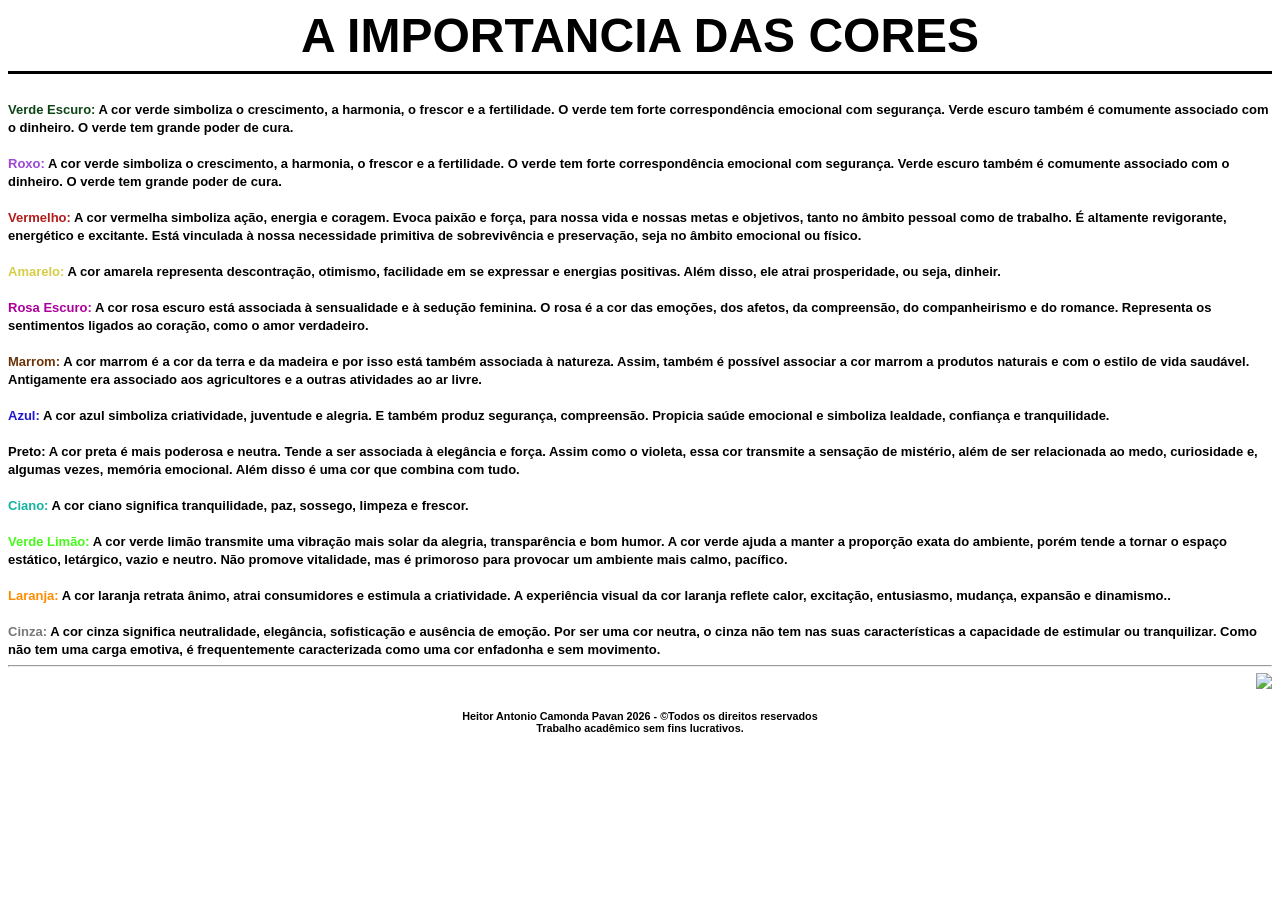
==== index.html @ aecb2e4b "Fix HTML formatting and structure" ====
<!doctype html>
<html lang="Pt-br">
	<head>
		<title>A importancia das cores</title>
		<meta charset="utf8">
		<link rel="icon" type="image/jpg" href="cores.jpg">
	</head>
	<body bgcolor="white">
		<font face="arial" Size="15" color="black"><b><center>A IMPORTANCIA DAS CORES </center></font><hr size="3" color="black">
			<font face="arial" Size="2" color="0E4517"><br><justify>Verde Escuro:<justify>
			<justify><font face="arial" Size="2" color="black">A cor verde simboliza o crescimento,
			a harmonia, o frescor e a fertilidade. O verde tem forte correspondência 
			emocional com segurança. Verde escuro também é comumente associado com o dinheiro. 
			O verde tem grande poder de cura.<justify>
			<br><font face="arial" Size="2" color="9D47D6"><br><justify>Roxo:<justify>
			<justify><font face="arial" Size="2" color="black">A cor verde simboliza o crescimento,
			a harmonia, o frescor e a fertilidade. O verde tem forte correspondência 
			emocional com segurança. Verde escuro também é comumente associado com o dinheiro. 
			O verde tem grande poder de cura.<justify>
			<br><font face="arial" Size="2" color="B31B1B"><br><justify>Vermelho:<justify>
			<justify><font face="arial" Size="2" color="black">A cor vermelha simboliza ação, energia e coragem. Evoca paixão e força, 
			para nossa vida e nossas metas e objetivos, tanto no âmbito pessoal como de trabalho. É altamente revigorante, energético e excitante. 
			Está vinculada à nossa necessidade primitiva de sobrevivência e preservação, seja no âmbito emocional ou físico.<justify>
			<br><font face="arial" Size="2" color="D6CC47"><br><justify>Amarelo:<justify>
			<justify><font face="arial" Size="2" color="black">A cor amarela representa descontração, 
			otimismo, facilidade em se expressar e energias positivas. 
			Além disso, ele atrai prosperidade, ou seja, dinheir.<justify>
			<br><font face="arial" Size="2" color="AD009A"><br><justify>Rosa Escuro:<justify>
			<justify><font face="arial" Size="2" color="black">A cor rosa escuro está associada à 
			sensualidade e à sedução feminina. O rosa é a cor das emoções, dos afetos, 
			da compreensão, do companheirismo e do romance. Representa os sentimentos ligados ao coração, como o amor verdadeiro.<justify>
			<br><font face="arial" Size="2" color="6B3206"><br><justify>Marrom:<justify>
			<justify><font face="arial" Size="2" color="black">A cor marrom é a cor da terra e da madeira e por isso está também 
			associada à natureza. Assim, também é possível associar a cor marrom a produtos naturais e com o estilo de vida saudável. 
			Antigamente era associado aos agricultores e a outras atividades ao ar livre.<justify>
			<br><font face="arial" Size="2" color="1F17CF"><br><justify>Azul:<justify>
			<justify><font face="arial" Size="2" color="black">A cor azul simboliza criatividade, 
			juventude e alegria. E também produz segurança, 
			compreensão. Propicia saúde emocional e simboliza lealdade, confiança e tranquilidade.<justify>
			<br><font face="arial" Size="2" color="black"><br><justify>Preto:<justify>
			<justify><font face="arial" Size="2" color="black">A cor preta é mais poderosa e neutra. 
			Tende a ser associada à elegância e força. 
			Assim como o violeta, essa cor transmite a sensação de mistério, além de ser relacionada ao medo, 
			curiosidade e, algumas vezes, memória emocional. 
			Além disso é uma cor que combina com tudo.<justify>
			<br><font face="arial" Size="2" color="15B39F"><br><justify>Ciano:<justify>
			<justify><font face="arial" Size="2" color="black">A cor ciano significa tranquilidade, 
			paz, sossego, limpeza e frescor.<justify>
			<br><font face="arial" Size="2" color="45FA1B"><br><justify>Verde Limão:<justify>
			<justify><font face="arial" Size="2" color="black">A cor verde limão transmite uma vibração mais solar da alegria, 
			transparência e bom humor. 
			A cor verde ajuda a manter a proporção exata do ambiente, 
			porém tende a tornar o espaço estático, letárgico, vazio e neutro. 
			Não promove vitalidade, mas é primoroso para provocar um ambiente mais calmo, pacífico.<justify>
			<br><font face="arial" Size="2" color="FF8C00"><br><justify>Laranja:<justify>
			<justify><font face="arial" Size="2" color="black">A cor laranja retrata ânimo, 
			atrai consumidores e estimula a criatividade. 
			A experiência visual da cor laranja reflete calor, excitação, entusiasmo, mudança, expansão e dinamismo..<justify>
			<br><font face="arial" Size="2" color="787878"><br><justify>Cinza:<justify>
			<justify><font face="arial" Size="2" color="black">A cor cinza significa neutralidade, elegância, sofisticação e ausência de emoção. 
			Por ser uma cor neutra, o cinza não tem nas suas características a capacidade de estimular ou tranquilizar. 
			Como não tem uma carga emotiva, é frequentemente caracterizada como uma cor enfadonha e sem movimento.<justify>
			<hr><div align="right"><a href="#"><img src="seta1.png" width="3%"></a></div>
			<p><center><h5><font color="black">Heitor Antonio Camonda Pavan 2026 - ©Todos os direitos reservados <br>Trabalho acadêmico sem fins lucrativos.</center></h5></p></font>
	</body>
</html>
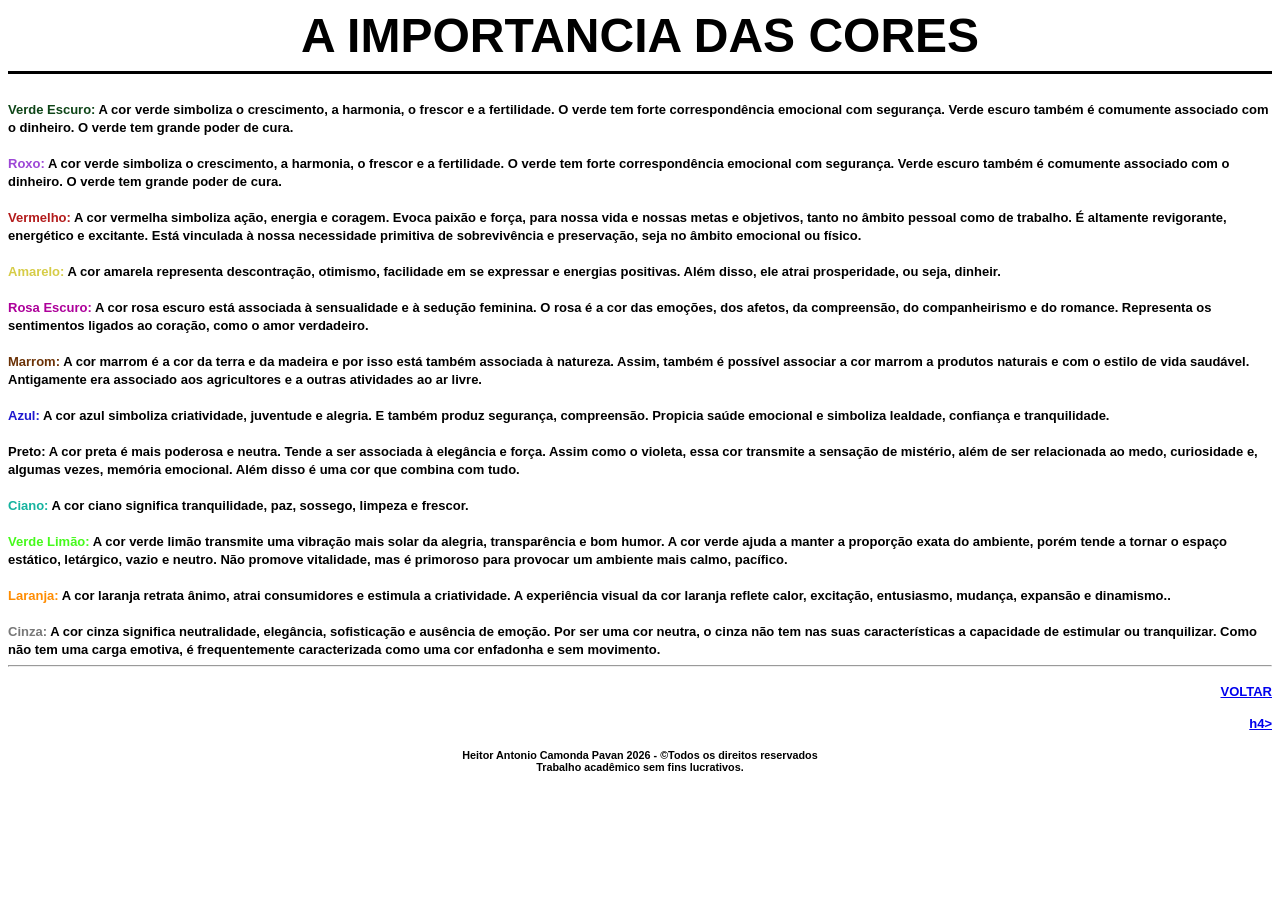
==== commit dd30b75c: "Fix HTML formatting and content structure" ====
--- a/index.html
+++ b/index.html
@@ -60,7 +60,7 @@
 			<justify><font face="arial" Size="2" color="black">A cor cinza significa neutralidade, elegância, sofisticação e ausência de emoção. 
 			Por ser uma cor neutra, o cinza não tem nas suas características a capacidade de estimular ou tranquilizar. 
 			Como não tem uma carga emotiva, é frequentemente caracterizada como uma cor enfadonha e sem movimento.<justify>
-			<hr><div align="right"><a href="#"><img src="seta1.png" width="3%"></a></div>
+			<hr><div align="right"><a href="#"><h4>VOLTAR</h4>h4></a></div>
 			<p><center><h5><font color="black">Heitor Antonio Camonda Pavan 2026 - ©Todos os direitos reservados <br>Trabalho acadêmico sem fins lucrativos.</center></h5></p></font>
 	</body>
 </html>
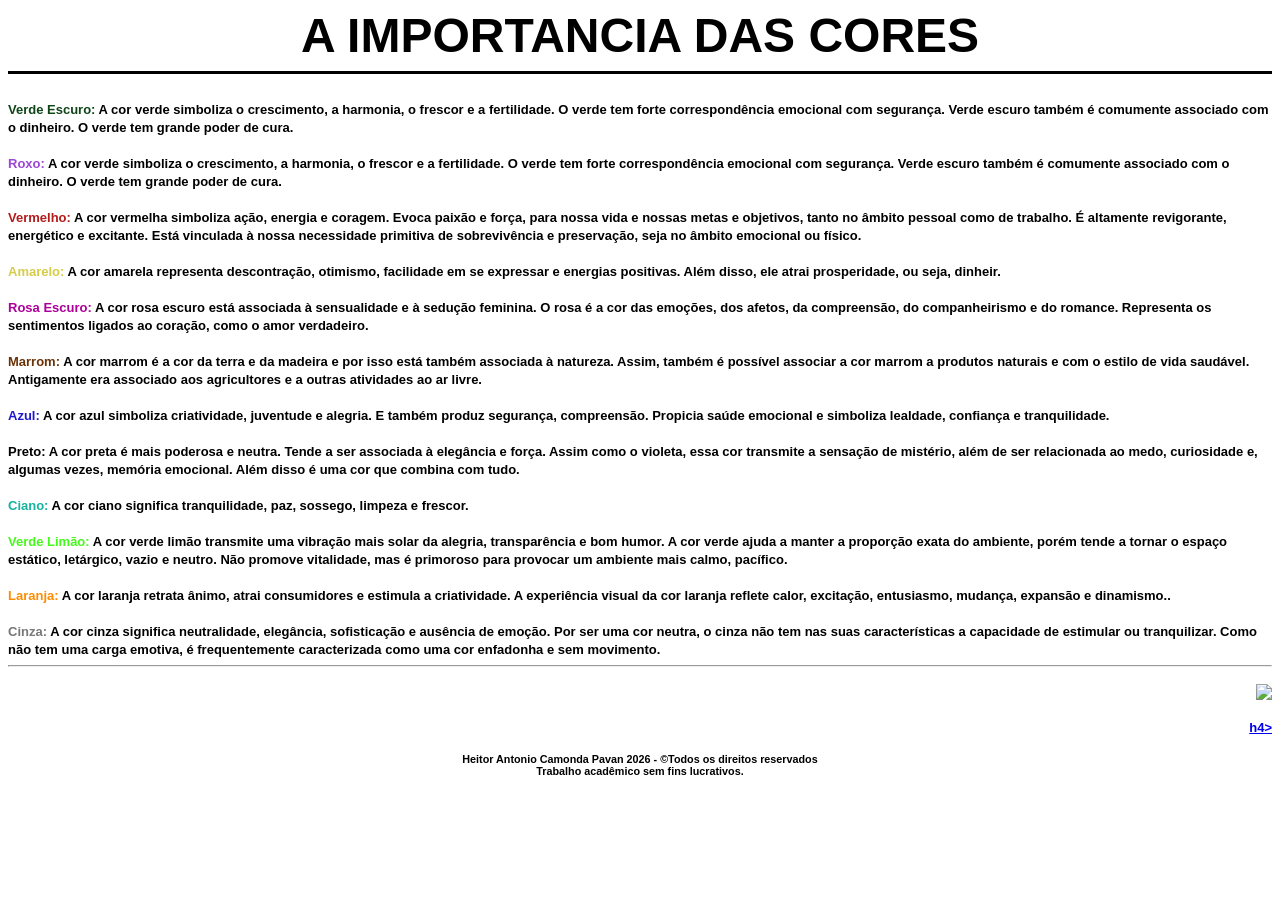
==== commit 25856117: "Fix HTML formatting and content structure" ====
--- a/index.html
+++ b/index.html
@@ -60,7 +60,7 @@
 			<justify><font face="arial" Size="2" color="black">A cor cinza significa neutralidade, elegância, sofisticação e ausência de emoção. 
 			Por ser uma cor neutra, o cinza não tem nas suas características a capacidade de estimular ou tranquilizar. 
 			Como não tem uma carga emotiva, é frequentemente caracterizada como uma cor enfadonha e sem movimento.<justify>
-			<hr><div align="right"><a href="#"><h4>VOLTAR</h4>h4></a></div>
+			<hr><div align="right"><a href="#"><h4><img src="seta1.png" width="3%"></h4>h4></a></div>
 			<p><center><h5><font color="black">Heitor Antonio Camonda Pavan 2026 - ©Todos os direitos reservados <br>Trabalho acadêmico sem fins lucrativos.</center></h5></p></font>
 	</body>
 </html>
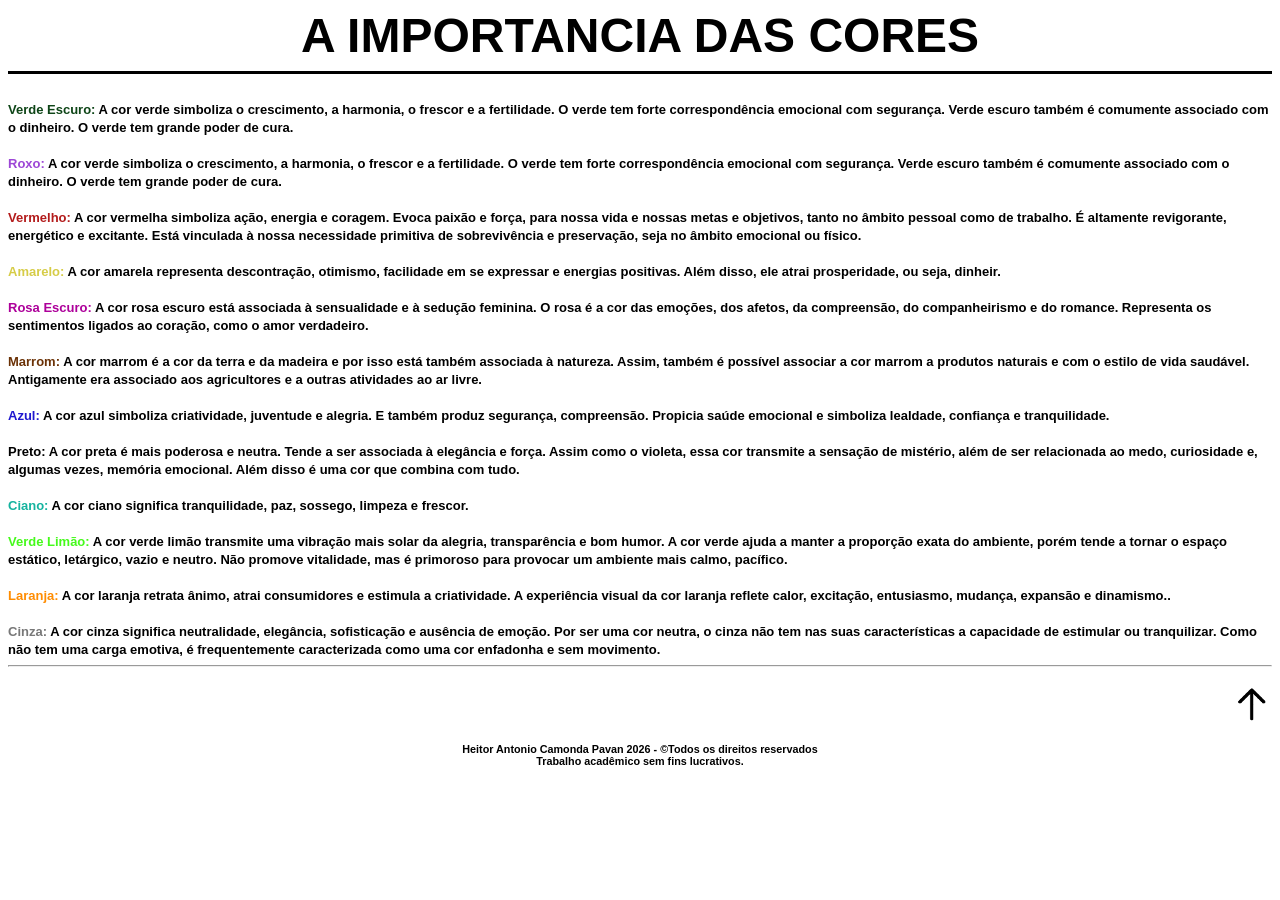
==== commit 9fab5907: "Update index.html" ====
--- a/index.html
+++ b/index.html
@@ -60,7 +60,7 @@
 			<justify><font face="arial" Size="2" color="black">A cor cinza significa neutralidade, elegância, sofisticação e ausência de emoção. 
 			Por ser uma cor neutra, o cinza não tem nas suas características a capacidade de estimular ou tranquilizar. 
 			Como não tem uma carga emotiva, é frequentemente caracterizada como uma cor enfadonha e sem movimento.<justify>
-			<hr><div align="right"><a href="#"><h4><img src="seta1.png" width="3%"></h4>h4></a></div>
+			<hr><div align="right"><a href="#"><h4><img src="seta1.png" width="3%"></a></div>
 			<p><center><h5><font color="black">Heitor Antonio Camonda Pavan 2026 - ©Todos os direitos reservados <br>Trabalho acadêmico sem fins lucrativos.</center></h5></p></font>
 	</body>
 </html>
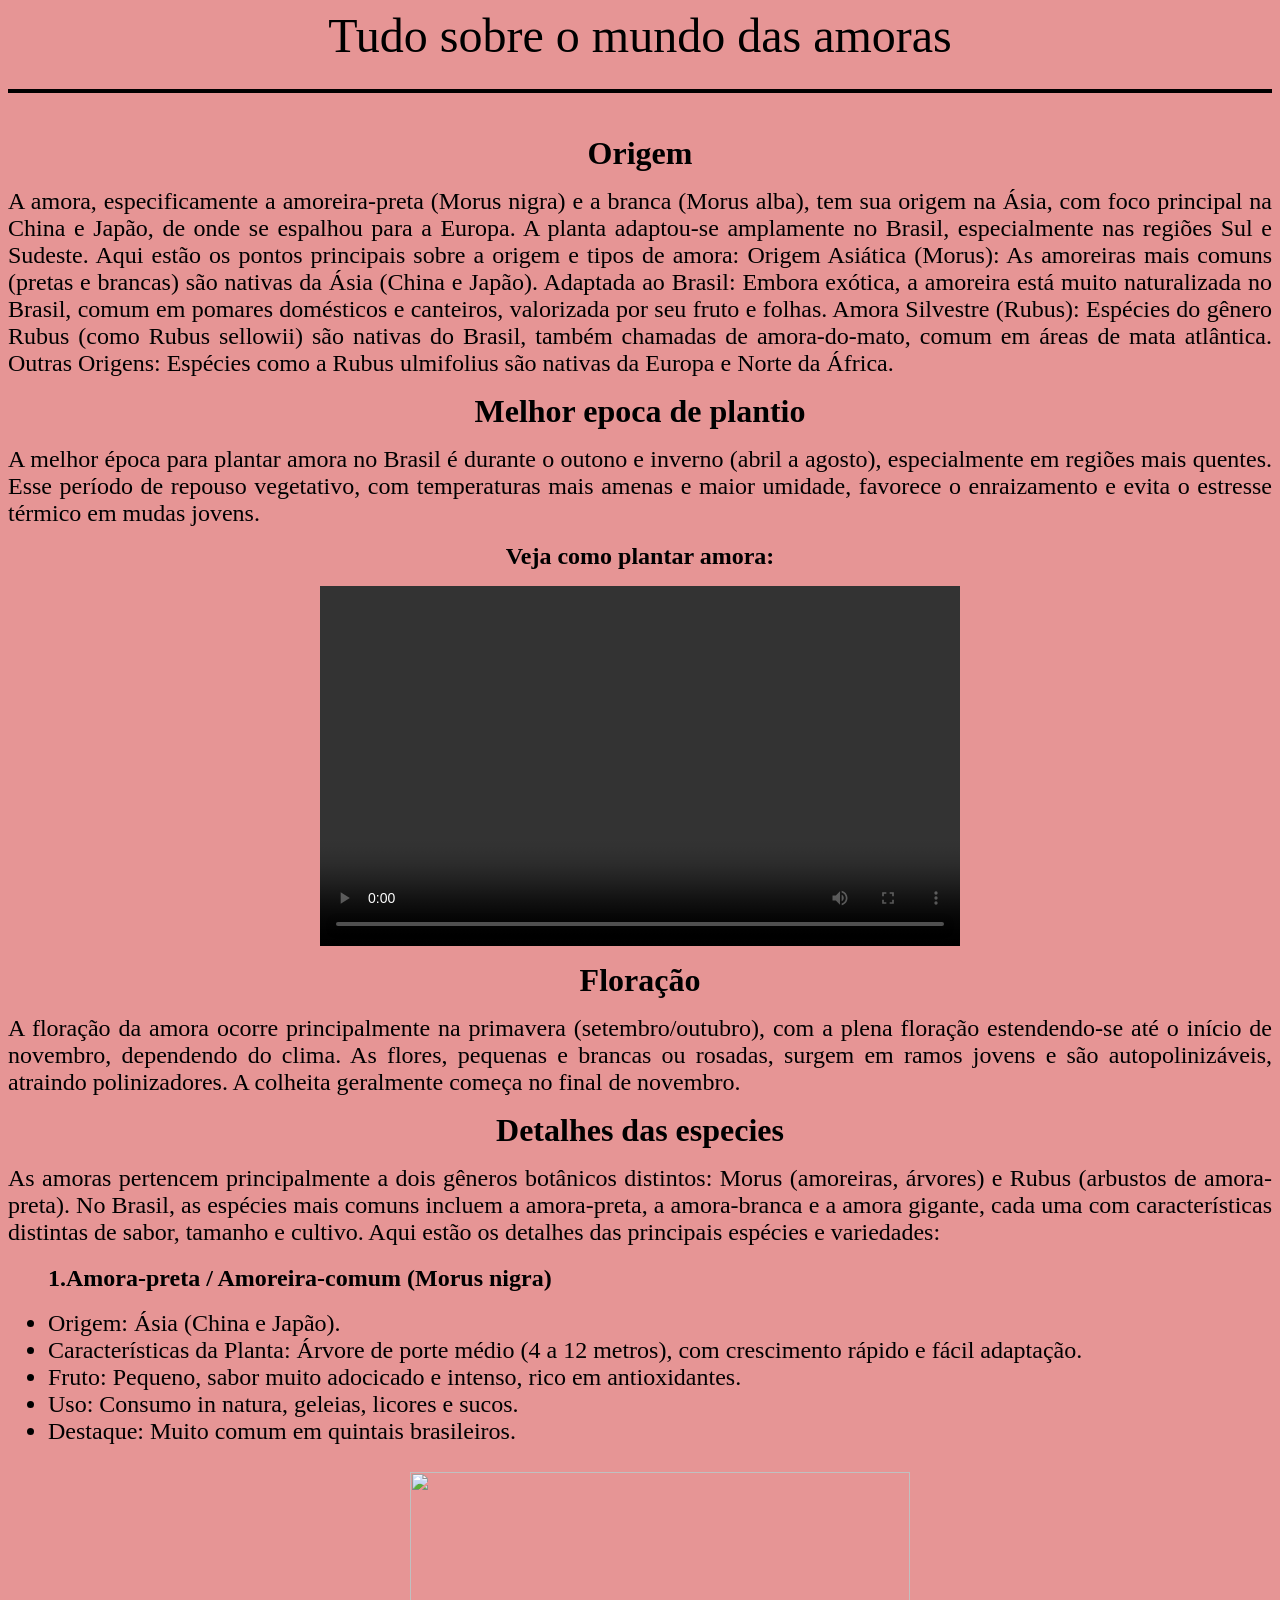
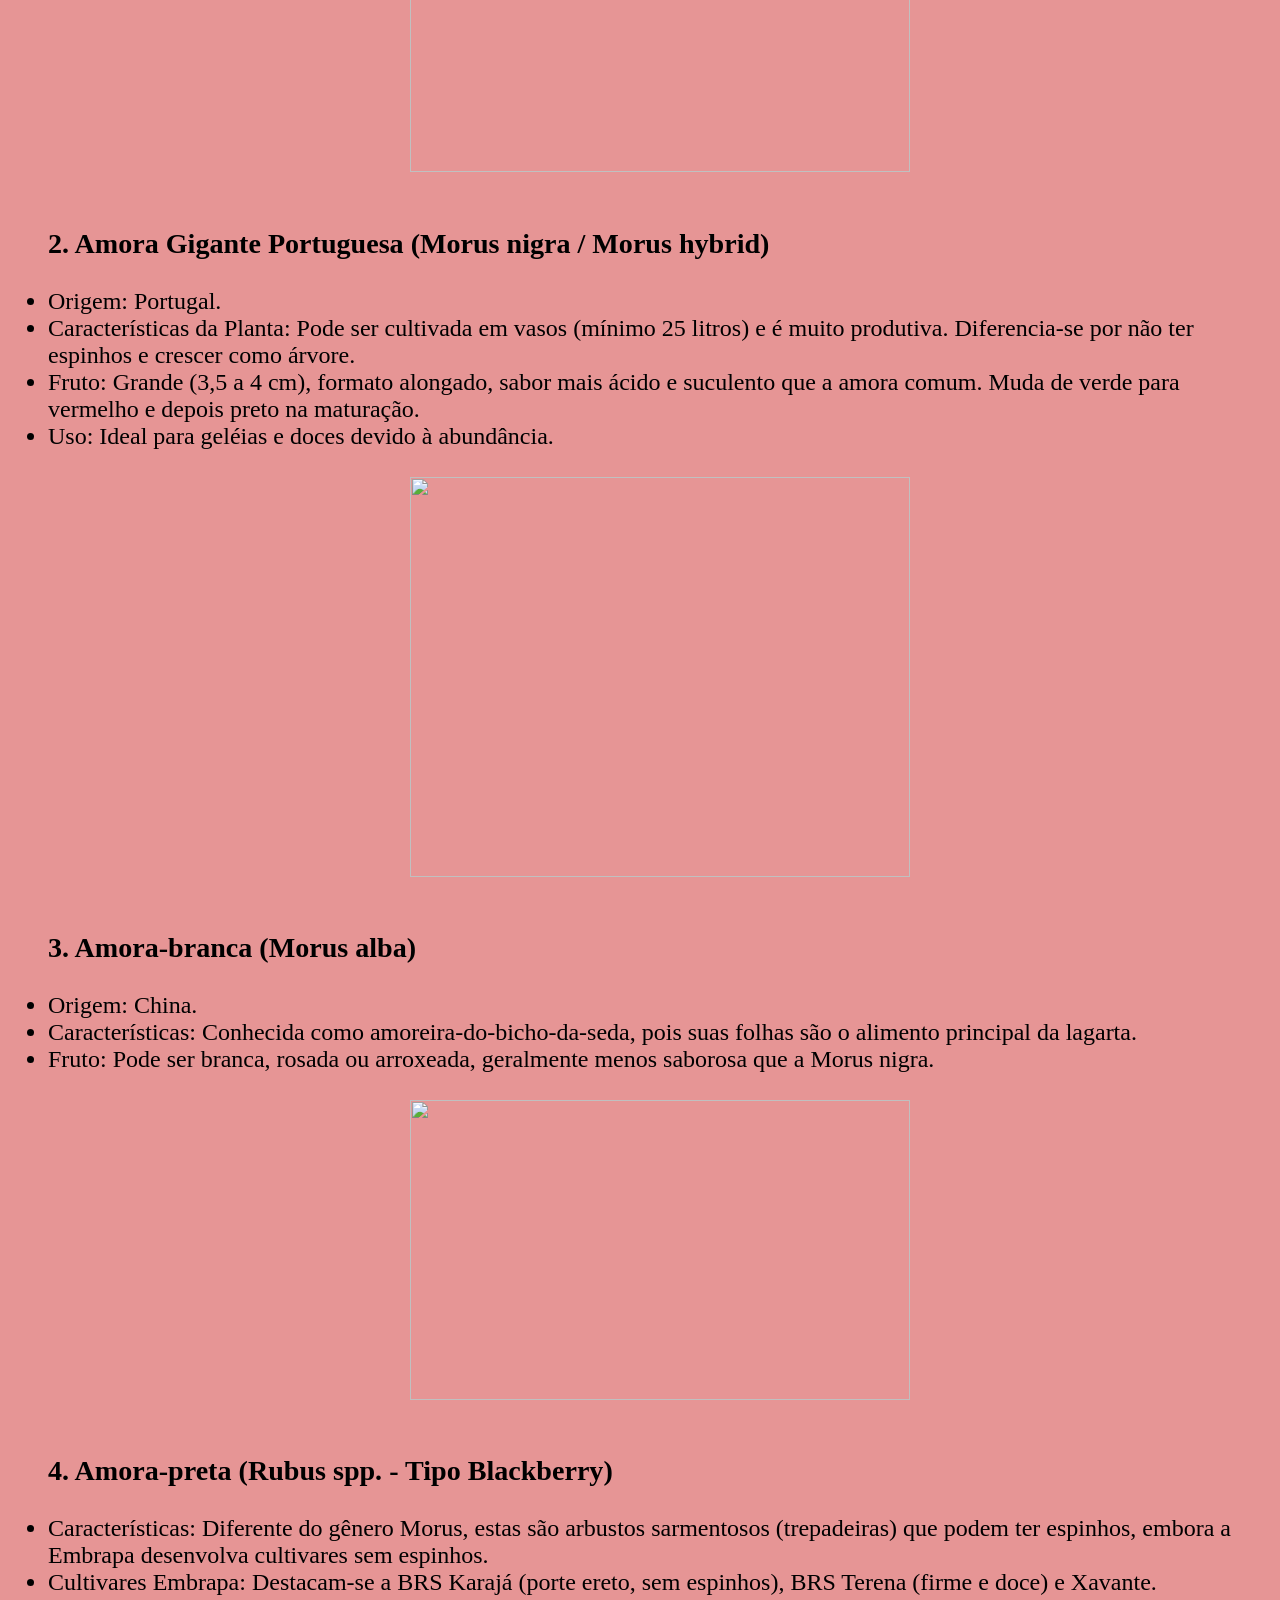
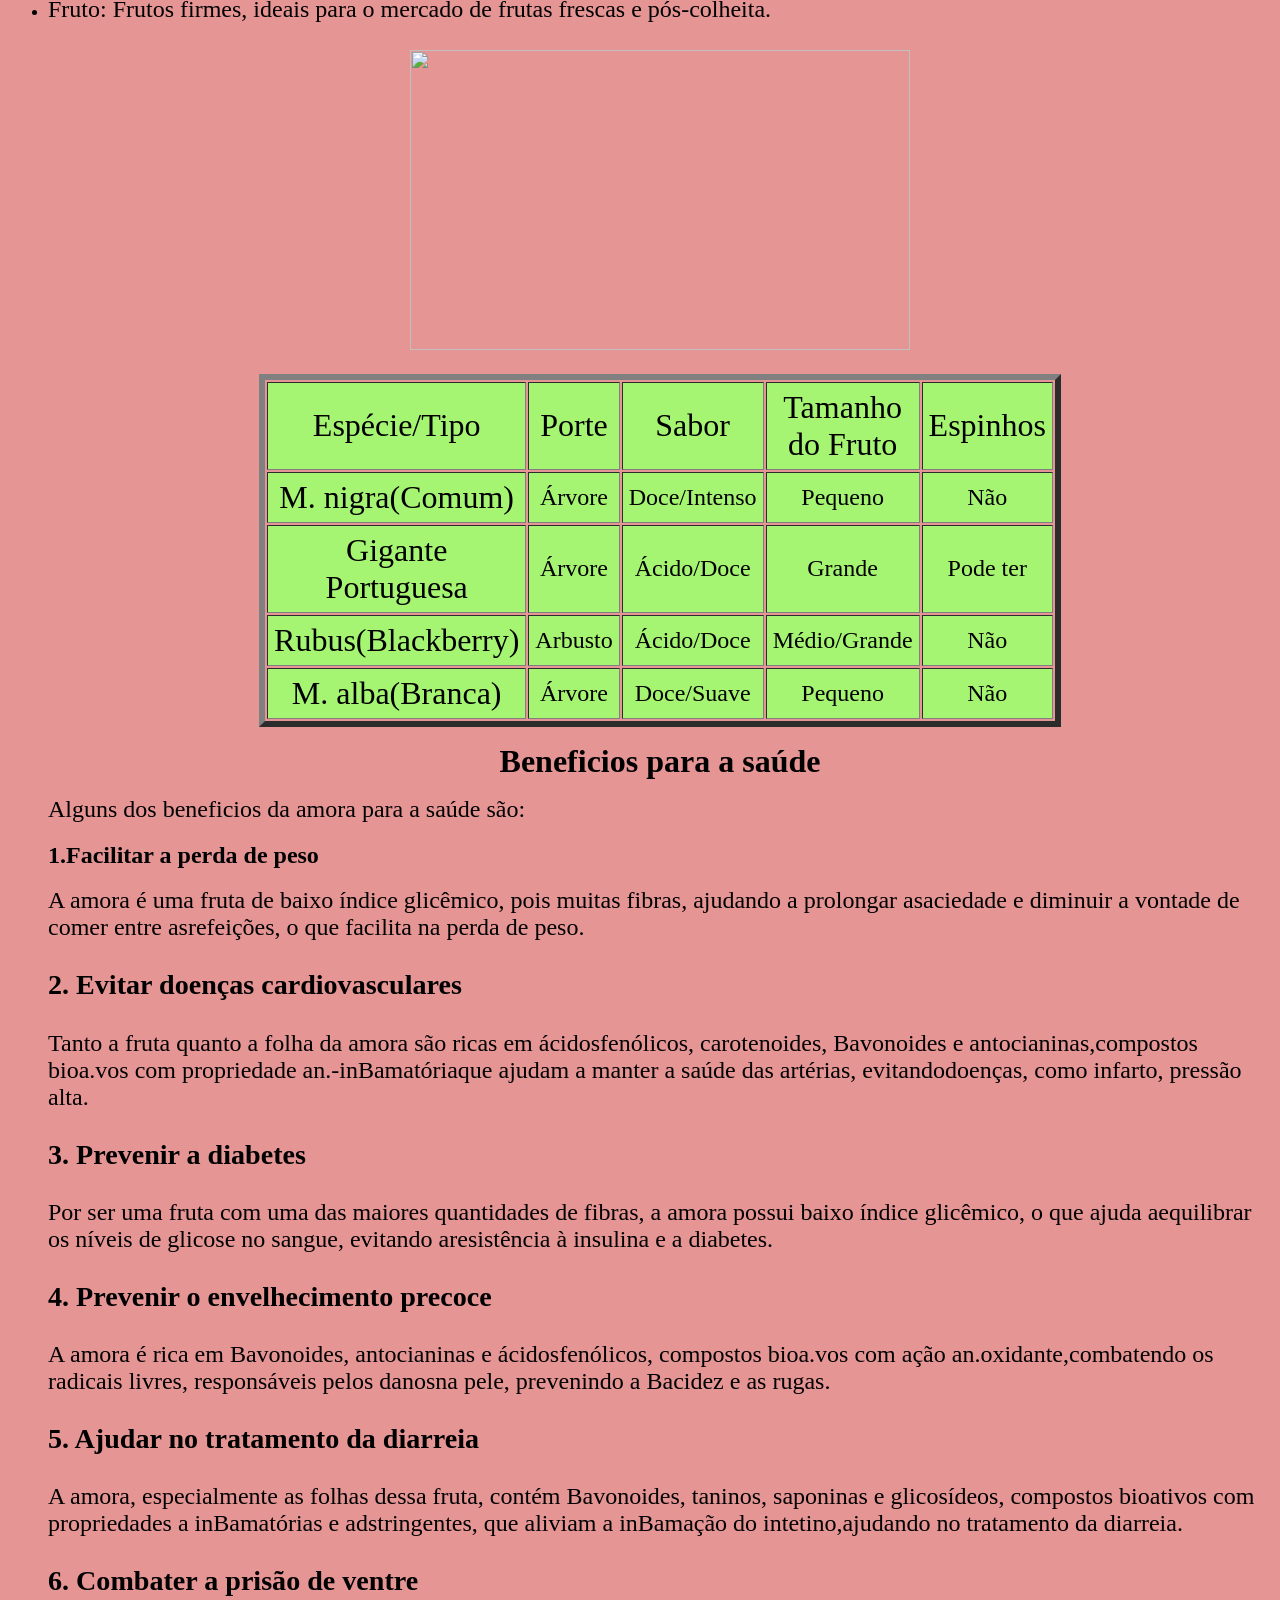
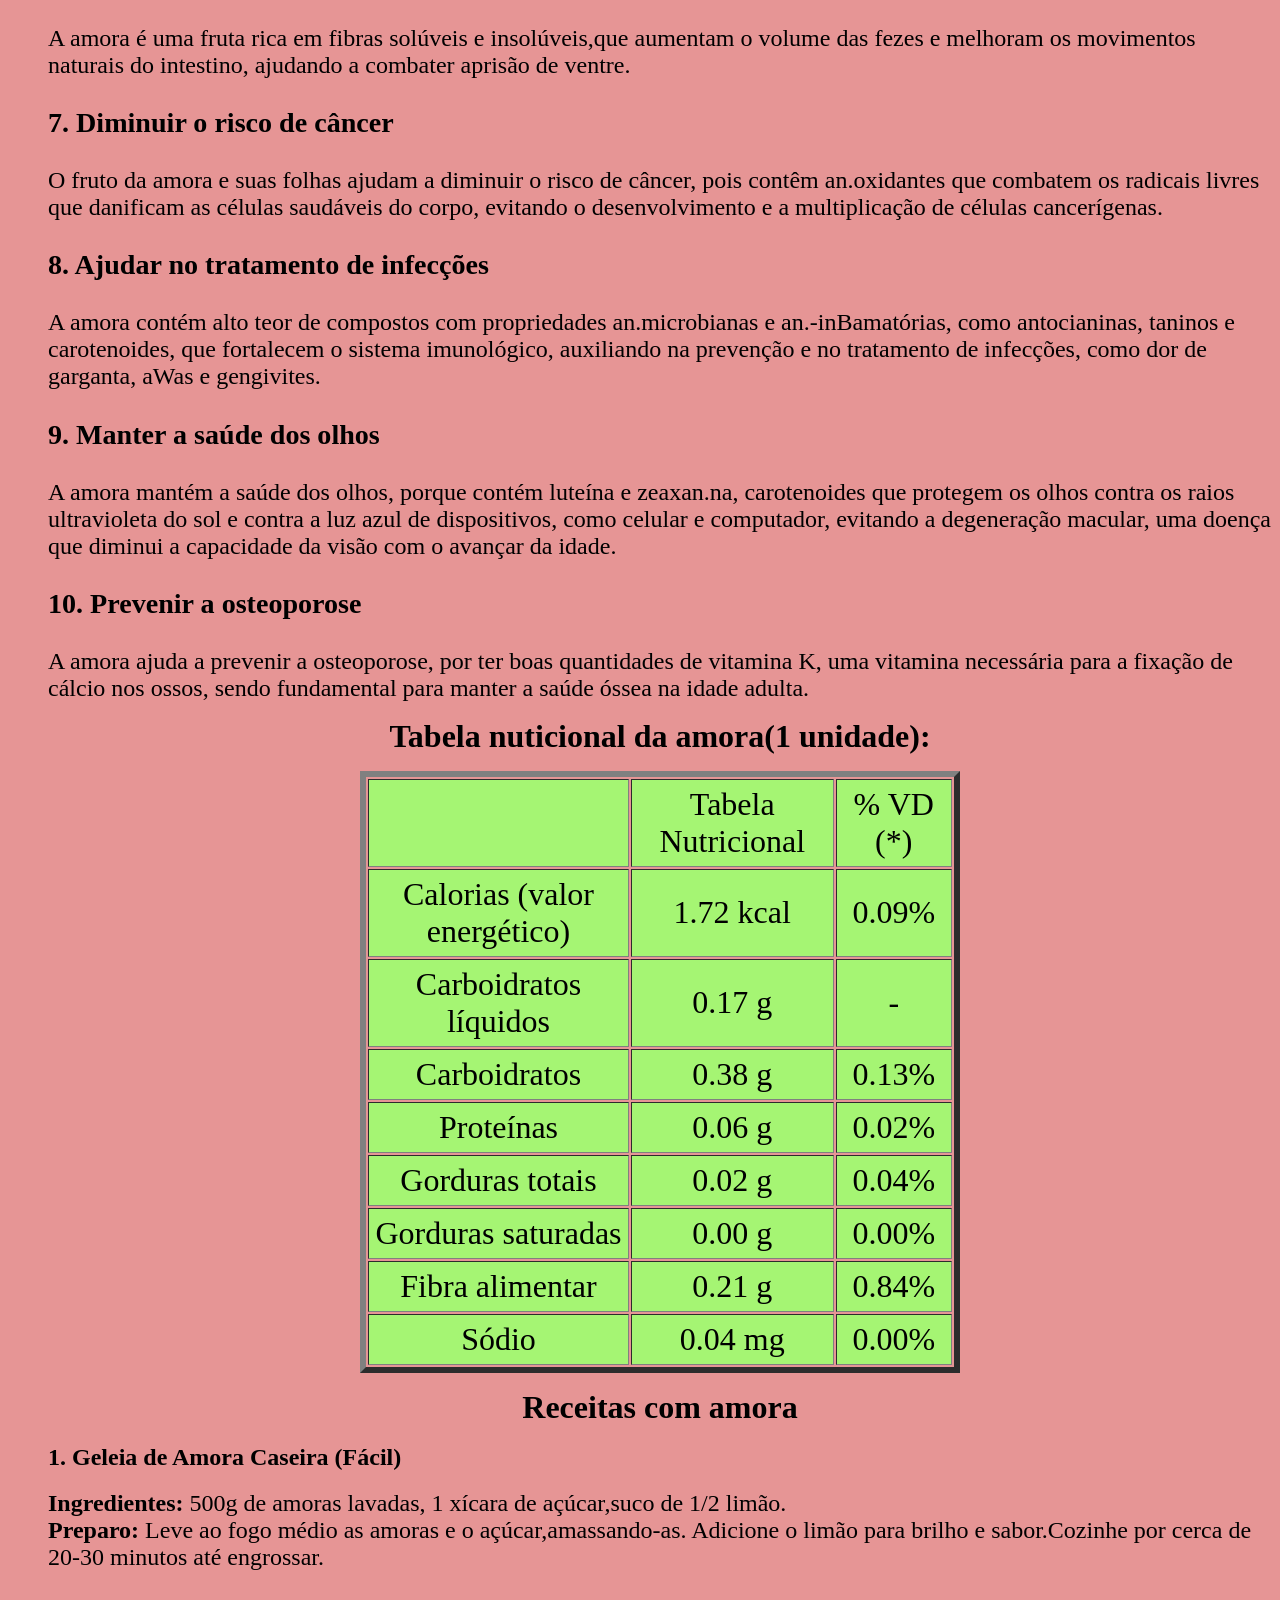
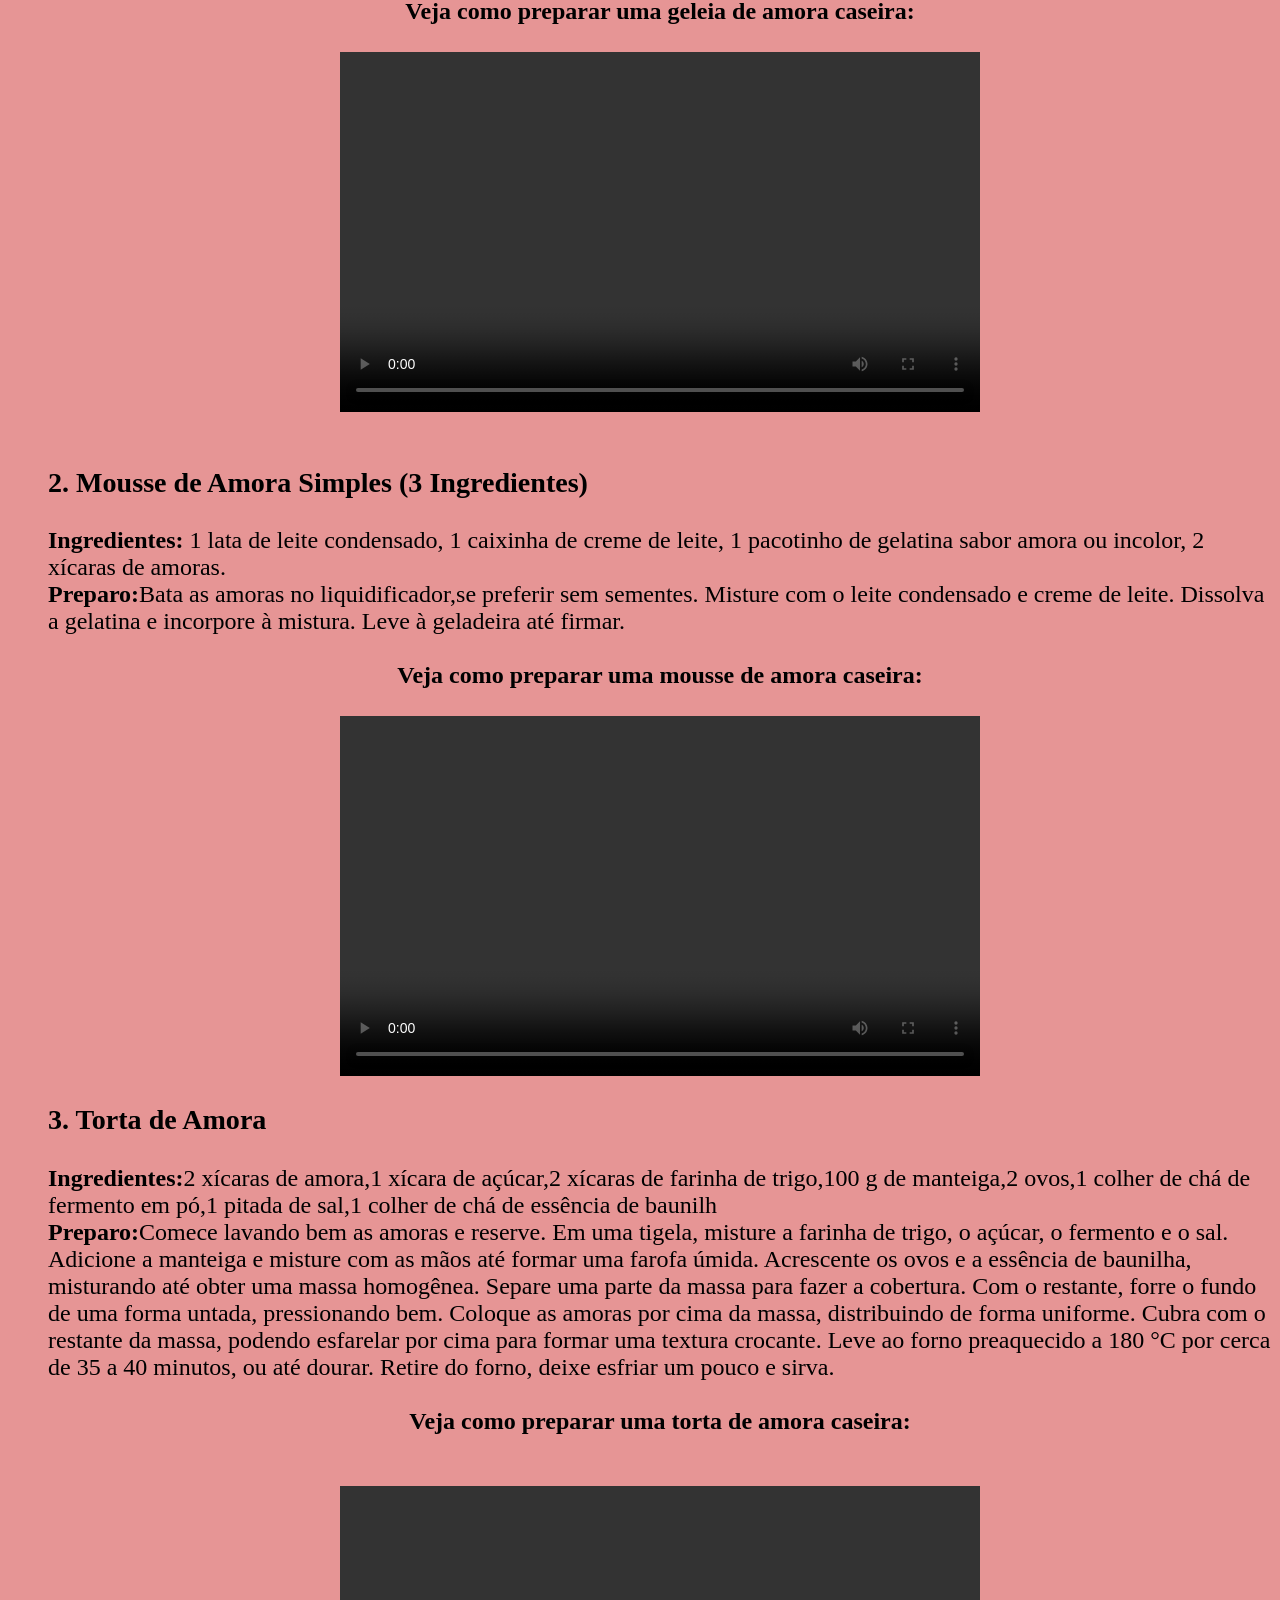
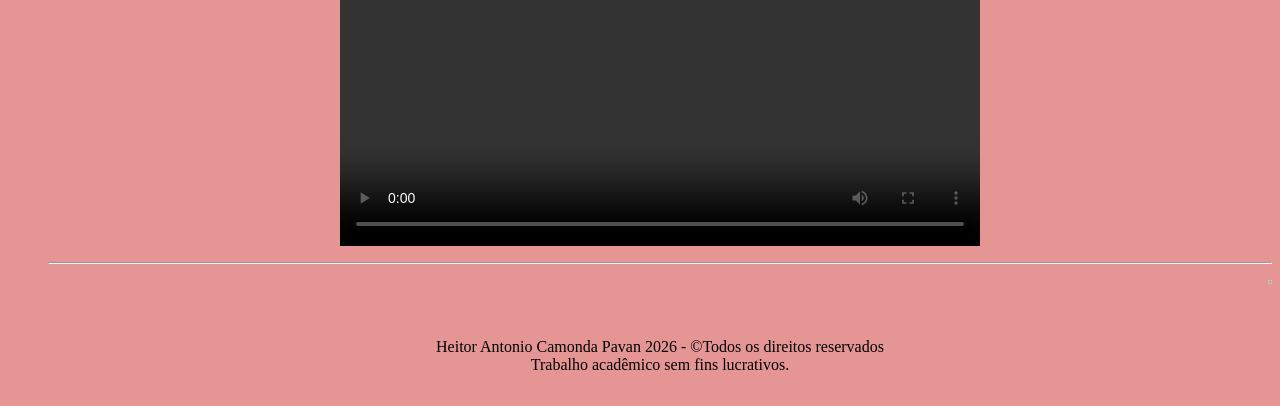
==== commit 5dea513c: "Add files via upload" ====
--- a/index.html
+++ b/index.html
@@ -1,66 +1,197 @@
-<!doctype html>
-<html lang="Pt-br">
+<!doctype.html>
+<html lang="pt-br">
 	<head>
-		<title>A importancia das cores</title>
-		<meta charset="utf8">
-		<link rel="icon" type="image/jpg" href="cores.jpg">
+		<title>Tudo sobre as amoras</title>
+		<meta charset="utf-8">
+		<link rel="icon" type="image/jpg" href="imgs/amora icone.jpg">
 	</head>
-	<body bgcolor="white">
-		<font face="arial" Size="15" color="black"><b><center>A IMPORTANCIA DAS CORES </center></font><hr size="3" color="black">
-			<font face="arial" Size="2" color="0E4517"><br><justify>Verde Escuro:<justify>
-			<justify><font face="arial" Size="2" color="black">A cor verde simboliza o crescimento,
-			a harmonia, o frescor e a fertilidade. O verde tem forte correspondência 
-			emocional com segurança. Verde escuro também é comumente associado com o dinheiro. 
-			O verde tem grande poder de cura.<justify>
-			<br><font face="arial" Size="2" color="9D47D6"><br><justify>Roxo:<justify>
-			<justify><font face="arial" Size="2" color="black">A cor verde simboliza o crescimento,
-			a harmonia, o frescor e a fertilidade. O verde tem forte correspondência 
-			emocional com segurança. Verde escuro também é comumente associado com o dinheiro. 
-			O verde tem grande poder de cura.<justify>
-			<br><font face="arial" Size="2" color="B31B1B"><br><justify>Vermelho:<justify>
-			<justify><font face="arial" Size="2" color="black">A cor vermelha simboliza ação, energia e coragem. Evoca paixão e força, 
-			para nossa vida e nossas metas e objetivos, tanto no âmbito pessoal como de trabalho. É altamente revigorante, energético e excitante. 
-			Está vinculada à nossa necessidade primitiva de sobrevivência e preservação, seja no âmbito emocional ou físico.<justify>
-			<br><font face="arial" Size="2" color="D6CC47"><br><justify>Amarelo:<justify>
-			<justify><font face="arial" Size="2" color="black">A cor amarela representa descontração, 
-			otimismo, facilidade em se expressar e energias positivas. 
-			Além disso, ele atrai prosperidade, ou seja, dinheir.<justify>
-			<br><font face="arial" Size="2" color="AD009A"><br><justify>Rosa Escuro:<justify>
-			<justify><font face="arial" Size="2" color="black">A cor rosa escuro está associada à 
-			sensualidade e à sedução feminina. O rosa é a cor das emoções, dos afetos, 
-			da compreensão, do companheirismo e do romance. Representa os sentimentos ligados ao coração, como o amor verdadeiro.<justify>
-			<br><font face="arial" Size="2" color="6B3206"><br><justify>Marrom:<justify>
-			<justify><font face="arial" Size="2" color="black">A cor marrom é a cor da terra e da madeira e por isso está também 
-			associada à natureza. Assim, também é possível associar a cor marrom a produtos naturais e com o estilo de vida saudável. 
-			Antigamente era associado aos agricultores e a outras atividades ao ar livre.<justify>
-			<br><font face="arial" Size="2" color="1F17CF"><br><justify>Azul:<justify>
-			<justify><font face="arial" Size="2" color="black">A cor azul simboliza criatividade, 
-			juventude e alegria. E também produz segurança, 
-			compreensão. Propicia saúde emocional e simboliza lealdade, confiança e tranquilidade.<justify>
-			<br><font face="arial" Size="2" color="black"><br><justify>Preto:<justify>
-			<justify><font face="arial" Size="2" color="black">A cor preta é mais poderosa e neutra. 
-			Tende a ser associada à elegância e força. 
-			Assim como o violeta, essa cor transmite a sensação de mistério, além de ser relacionada ao medo, 
-			curiosidade e, algumas vezes, memória emocional. 
-			Além disso é uma cor que combina com tudo.<justify>
-			<br><font face="arial" Size="2" color="15B39F"><br><justify>Ciano:<justify>
-			<justify><font face="arial" Size="2" color="black">A cor ciano significa tranquilidade, 
-			paz, sossego, limpeza e frescor.<justify>
-			<br><font face="arial" Size="2" color="45FA1B"><br><justify>Verde Limão:<justify>
-			<justify><font face="arial" Size="2" color="black">A cor verde limão transmite uma vibração mais solar da alegria, 
-			transparência e bom humor. 
-			A cor verde ajuda a manter a proporção exata do ambiente, 
-			porém tende a tornar o espaço estático, letárgico, vazio e neutro. 
-			Não promove vitalidade, mas é primoroso para provocar um ambiente mais calmo, pacífico.<justify>
-			<br><font face="arial" Size="2" color="FF8C00"><br><justify>Laranja:<justify>
-			<justify><font face="arial" Size="2" color="black">A cor laranja retrata ânimo, 
-			atrai consumidores e estimula a criatividade. 
-			A experiência visual da cor laranja reflete calor, excitação, entusiasmo, mudança, expansão e dinamismo..<justify>
-			<br><font face="arial" Size="2" color="787878"><br><justify>Cinza:<justify>
-			<justify><font face="arial" Size="2" color="black">A cor cinza significa neutralidade, elegância, sofisticação e ausência de emoção. 
-			Por ser uma cor neutra, o cinza não tem nas suas características a capacidade de estimular ou tranquilizar. 
-			Como não tem uma carga emotiva, é frequentemente caracterizada como uma cor enfadonha e sem movimento.<justify>
-			<hr><div align="right"><a href="#"><h4><img src="seta1.png" width="3%"></a></div>
-			<p><center><h5><font color="black">Heitor Antonio Camonda Pavan 2026 - ©Todos os direitos reservados <br>Trabalho acadêmico sem fins lucrativos.</center></h5></p></font>
-	</body>
-</html>
+	<body bgcolor="E69595">
+		<center><font face="Trebuchet MS" size="10" color="black">Tudo sobre o mundo das amoras</font></center>
+		<br><hr size="4" color="black"><br>
+		<b><p align="center"><font face="Trebuchet MS" size="6" color="black">Origem</font></p></b>
+		<p align="justify"><font face="Trebuchet MS" size="5" color="black">A amora, especificamente a amoreira-preta (Morus nigra) e a branca (Morus alba), tem sua origem na Ásia, com foco principal na China e Japão, de onde se espalhou para a Europa. 
+		A planta adaptou-se amplamente no Brasil, especialmente nas regiões Sul e Sudeste.  Aqui estão os pontos principais sobre a origem e tipos de amora: Origem Asiática (Morus): As amoreiras mais comuns (pretas e brancas) são nativas da Ásia (China e Japão). 
+		Adaptada ao Brasil: Embora exótica, a amoreira está muito naturalizada no Brasil, comum em pomares domésticos e canteiros, valorizada por seu fruto e folhas. Amora Silvestre (Rubus): 
+		Espécies do gênero Rubus (como Rubus sellowii) são nativas do Brasil, também chamadas de amora-do-mato, comum em áreas de mata atlântica. 
+		Outras Origens: Espécies como a Rubus ulmifolius são nativas da Europa e Norte da África.</p></font>
+		<b><p align="center"><font face="Trebuchet MS" size="6" color="black">Melhor epoca de plantio</font></p></b>
+		<p align="justify"><font face="Trebuchet MS" size="5" color="black">A melhor época para plantar amora no Brasil é durante o outono e inverno (abril a agosto), especialmente em regiões mais quentes. Esse período de repouso vegetativo, 
+		com temperaturas mais amenas e maior umidade, favorece o enraizamento e evita o estresse térmico em mudas jovens.</p></font>
+		<b><p align="center"><font face="Trebuchet MS" size="5" color="black">Veja como plantar amora:</p></font></b>
+		<center><video width="640" height="360" video controls>
+        <source src="Videos_Amora/Amora.mp4" type="video/mp4"> 
+		</video></center>
+		<b><p align="center"><font face="Trebuchet MS" size="6" color="black">Floração</font></p></b>
+		<p align="justify"><font face="Trebuchet MS" size="5" color="black">A floração da amora ocorre principalmente na primavera (setembro/outubro), com a plena floração estendendo-se até o início de novembro, dependendo do clima. 
+		As flores, pequenas e brancas ou rosadas, surgem em ramos jovens e são autopolinizáveis, atraindo polinizadores. 
+		A colheita geralmente começa no final de novembro.</p></font>
+		<b><p align="center"><font face="Trebuchet MS" size="6" color="black">Detalhes das especies</font></p></b>
+		<p align="justify"><font face="Trebuchet MS" size="5" color="black">As amoras pertencem principalmente a dois gêneros botânicos distintos: Morus (amoreiras, árvores) e Rubus (arbustos de amora-preta). No Brasil, as espécies mais comuns incluem a amora-preta, a amora-branca e a amora gigante, cada uma com características distintas de sabor, tamanho e cultivo.  Aqui estão os detalhes das principais espécies e variedades: 
+		<ul><h3>1.Amora-preta / Amoreira-comum (Morus nigra)</h3>	
+		<li>Origem: Ásia (China e Japão). 
+		<li>Características da Planta: Árvore de porte médio (4 a 12 metros), com crescimento rápido e fácil adaptação. 
+		<li>Fruto: Pequeno, sabor muito adocicado e intenso, rico em antioxidantes. 
+		<li>Uso: Consumo in natura, geleias, licores e sucos. 
+		<li>Destaque: Muito comum em quintais brasileiros.  
+		<br><br>
+		<center><img width="500" height="300" src="imgs/amora 1.jpg"></center>
+		<br><h3>2. Amora Gigante Portuguesa (Morus nigra / Morus hybrid)</h3>
+		<li>Origem: Portugal. 
+		<li>Características da Planta: Pode ser cultivada em vasos (mínimo 25 litros) e é muito produtiva. Diferencia-se por não ter espinhos e crescer como árvore. 
+		<li>Fruto: Grande (3,5 a 4 cm), formato alongado, sabor mais ácido e suculento que a amora comum. Muda de verde para vermelho e depois preto na maturação. 
+		<li>Uso: Ideal para geléias e doces devido à abundância.  
+		<br><br>
+		<center><img width="500" height="400" src="imgs/amora 5.jpg"></center>
+		<br><h3>3. Amora-branca (Morus alba)</h3> 
+		<li>Origem: China. 
+		<li>Características: Conhecida como amoreira-do-bicho-da-seda, pois suas folhas são o alimento principal da lagarta. 
+		<li>Fruto: Pode ser branca, rosada ou arroxeada, geralmente menos saborosa que a Morus nigra.  
+		<br><br>
+		<center><img width="500" height="300" src="imgs/amora 3.jpg"></center>
+		<br><h3>4. Amora-preta (Rubus spp. - Tipo Blackberry)</h3>
+		<li>Características: Diferente do gênero Morus, estas são arbustos sarmentosos (trepadeiras) que podem ter espinhos, embora a Embrapa desenvolva cultivares sem espinhos. 
+		<li>Cultivares Embrapa: Destacam-se a BRS Karajá (porte ereto, sem espinhos), BRS Terena (firme e doce) e Xavante. 
+		<li>Fruto: Frutos firmes, ideais para o mercado de frutas frescas e pós-colheita.
+		<br><br>	
+		<center><img width="500" height="300" src="imgs/amora 4.jpg"></center>
+		</p></font>
+		<table width="600" border="6" align="center" cellspacing="2" cellpadding="6" >
+			<tr>
+			<td align="center"bgcolor="A5F573"><font face="Trebuchet MS" size="6" color="black">Espécie/Tipo</font></td>
+			<td align="center"bgcolor="A5F573"><font face="Trebuchet MS" size="6" color="black">Porte</font></td>
+			<td align="center"bgcolor="A5F573"><font face="Trebuchet MS" size="6" color="black">Sabor</font></td>
+			<td align="center"bgcolor="A5F573"><font face="Trebuchet MS" size="6" color="black">Tamanho do Fruto</font></td>
+			<td align="center"bgcolor="A5F573"><font face="Trebuchet MS" size="6" color="black">Espinhos</font></td>
+			</tr>
+			<tr>
+			<td align="center"bgcolor="A5F573"><font face="Trebuchet MS" size="6" color="black">M. nigra(Comum)</font></td>
+			<td align="center"bgcolor="A5F573"><font face="Trebuchet MS" size="5" color="black">Árvore</font></td>
+			<td align="center"bgcolor="A5F573"><font face="Trebuchet MS" size="5" color="black">Doce/Intenso</font></td>
+			<td align="center"bgcolor="A5F573"><font face="Trebuchet MS" size="5" color="black">Pequeno</font></td>
+			<td align="center"bgcolor="A5F573"><font face="Trebuchet MS" size="5" color="black">Não</font></td>
+			</tr>
+			<tr>
+			<td align="center"bgcolor="A5F573"><font face="Trebuchet MS" size="6" color="black">Gigante Portuguesa</font></td>
+			<td align="center"bgcolor="A5F573"><font face="Trebuchet MS" size="5" color="black">Árvore</font></td>
+			<td align="center"bgcolor="A5F573"><font face="Trebuchet MS" size="5" color="black">Ácido/Doce</font></td>
+			<td align="center"bgcolor="A5F573"><font face="Trebuchet MS" size="5" color="black">Grande</font></td>
+			<td align="center"bgcolor="A5F573"><font face="Trebuchet MS" size="5" color="black">Pode ter</font></td>
+			</tr>
+			<tr>
+			<td align="center"bgcolor="A5F573"><font face="Trebuchet MS" size="6" color="black">Rubus(Blackberry)</font></td>
+			<td align="center"bgcolor="A5F573"><font face="Trebuchet MS" size="5" color="black">Arbusto</font></td>
+			<td align="center"bgcolor="A5F573"><font face="Trebuchet MS" size="5" color="black">Ácido/Doce</font></td>
+			<td align="center"bgcolor="A5F573"><font face="Trebuchet MS" size="5" color="black">Médio/Grande</font></td>
+			<td align="center"bgcolor="A5F573"><font face="Trebuchet MS" size="5" color="black">Não</font></td>
+			</tr>
+			<tr>
+			</td>
+			<td align="center"bgcolor="A5F573"><font face="Trebuchet MS" size="6" color="black">M. alba(Branca)</font></td>
+			<td align="center"bgcolor="A5F573"><font face="Trebuchet MS" size="5" color="black">Árvore</font></td>
+			<td align="center"bgcolor="A5F573"><font face="Trebuchet MS" size="5" color="black">Doce/Suave</font></td>
+			<td align="center"bgcolor="A5F573"><font face="Trebuchet MS" size="5" color="black">Pequeno</font></td>
+			<td align="center"bgcolor="A5F573"><font face="Trebuchet MS" size="5" color="black">Não</font></td>
+			</tr>
+			</table>
+			<b><p align="center"><font face="Trebuchet MS" size="6" color="black">Beneficios para a saúde</font></p></b>
+			<p align="justify"><font face="Trebuchet MS" size="5" color="black">Alguns dos beneficios da amora para a saúde são:
+			<br>
+			<h3>1.Facilitar a perda de peso</h3>
+			A amora é uma fruta de baixo índice glicêmico, pois muitas fibras, ajudando a prolongar asaciedade e diminuir a vontade de comer entre asrefeições, o que facilita na perda de peso.
+			<h3>2. Evitar doenças cardiovasculares</h3>
+			Tanto a fruta quanto a folha da amora são ricas em ácidosfenólicos, carotenoides, Bavonoides e antocianinas,compostos bioa.vos com propriedade an.-inBamatóriaque ajudam a manter a saúde das artérias, evitandodoenças, como infarto, pressão alta.
+			<h3>3. Prevenir a diabetes</h3>
+			Por ser uma fruta com uma das maiores quantidades de fibras, a amora possui baixo índice glicêmico, o que ajuda aequilibrar os níveis de glicose no sangue, evitando aresistência à insulina e a diabetes.
+			<h3>4. Prevenir o envelhecimento precoce</h3>
+			A amora é rica em Bavonoides, antocianinas e ácidosfenólicos, compostos bioa.vos com ação an.oxidante,combatendo os radicais livres, responsáveis pelos danosna pele, prevenindo a Bacidez e as rugas.
+			<h3>5. Ajudar no tratamento da diarreia</h3>
+			A amora, especialmente as folhas dessa fruta, contém Bavonoides, taninos, saponinas e glicosídeos, compostos bioativos com propriedades a inBamatórias e adstringentes, que aliviam a inBamação do intetino,ajudando no tratamento da diarreia.
+			<h3>6. Combater a prisão de ventre</h3>
+			A amora é uma fruta rica em fibras solúveis e insolúveis,que aumentam o volume das fezes e melhoram os movimentos naturais do intestino, ajudando a combater aprisão de ventre.
+			<h3>7. Diminuir o risco de câncer</h3>
+			O fruto da amora e suas folhas ajudam a diminuir o risco de câncer, pois contêm an.oxidantes que combatem os radicais livres que danificam as células saudáveis do corpo, evitando o desenvolvimento e a multiplicação de células cancerígenas.
+			<h3>8. Ajudar no tratamento de infecções</h3>
+			A amora contém alto teor de compostos com propriedades an.microbianas e an.-inBamatórias, como antocianinas, taninos e carotenoides, que fortalecem o sistema imunológico, auxiliando na prevenção e no tratamento de infecções, como dor de garganta, aWas e gengivites.
+			<h3>9. Manter a saúde dos olhos</h3>
+			A amora mantém a saúde dos olhos, porque contém luteína e zeaxan.na, carotenoides que protegem os olhos contra os raios ultravioleta do sol e contra a luz azul de dispositivos, como celular e computador, evitando a degeneração macular, uma doença que diminui a capacidade da visão com o avançar da idade.
+			<h3>10. Prevenir a osteoporose</h3>
+			A amora ajuda a prevenir a osteoporose, por ter boas quantidades de vitamina K, uma vitamina necessária para a fixação de cálcio nos ossos, sendo fundamental para manter a saúde óssea na idade adulta.
+			</font></p>
+			<b><p align="center"><font face="Trebuchet MS" size="6" color="black">Tabela nuticional da amora(1 unidade):</font></p></b>
+			<table width="600" border="6" align="center" cellspacing="2" cellpadding="6" >
+			<tr>
+			<td align="center"bgcolor="A5F573"><font face="Trebuchet MS" size="6" color="black"></font></td>
+			<td align="center"bgcolor="A5F573"><font face="Trebuchet MS" size="6" color="black">Tabela Nutricional</font></td>
+			<td align="center"bgcolor="A5F573"><font face="Trebuchet MS" size="6" color="black">% VD (*)</font></td>
+			</tr>
+			<tr>
+			<td align="center"bgcolor="A5F573"><font face="Trebuchet MS" size="6" color="black">Calorias (valor energético)</font></td>
+			<td align="center"bgcolor="A5F573"><font face="Trebuchet MS" size="6" color="black">1.72 kcal</font></td>
+			<td align="center"bgcolor="A5F573"><font face="Trebuchet MS" size="6" color="black">0.09%</font></td>
+			</tr>
+			<tr>
+			<td align="center"bgcolor="A5F573"><font face="Trebuchet MS" size="6" color="black">Carboidratos líquidos</font></td>
+			<td align="center"bgcolor="A5F573"><font face="Trebuchet MS" size="6" color="black">0.17 g</font></td>
+			<td align="center"bgcolor="A5F573"><font face="Trebuchet MS" size="6" color="black">-</font></td>
+			</tr>
+			<tr>
+			<td align="center"bgcolor="A5F573"><font face="Trebuchet MS" size="6" color="black">Carboidratos</font></td>
+			<td align="center"bgcolor="A5F573"><font face="Trebuchet MS" size="6" color="black">0.38 g</font></td>
+			<td align="center"bgcolor="A5F573"><font face="Trebuchet MS" size="6" color="black">0.13%</font></td>
+			</tr>
+			<tr>
+			<td align="center"bgcolor="A5F573"><font face="Trebuchet MS" size="6" color="black">Proteínas</font></td>
+			<td align="center"bgcolor="A5F573"><font face="Trebuchet MS" size="6" color="black">0.06 g</font></td>
+			<td align="center"bgcolor="A5F573"><font face="Trebuchet MS" size="6" color="black">0.02%</font></td>
+			</tr>
+			<tr>
+			<td align="center"bgcolor="A5F573"><font face="Trebuchet MS" size="6" color="black">Gorduras totais</font></td>
+			<td align="center"bgcolor="A5F573"><font face="Trebuchet MS" size="6" color="black">0.02 g</font></td>
+			<td align="center"bgcolor="A5F573"><font face="Trebuchet MS" size="6" color="black">0.04%</font></td>
+			</tr>
+			<tr>
+			<td align="center"bgcolor="A5F573"><font face="Trebuchet MS" size="6" color="black">Gorduras saturadas</font></td>
+			<td align="center"bgcolor="A5F573"><font face="Trebuchet MS" size="6" color="black">0.00 g</font></td>
+			<td align="center"bgcolor="A5F573"><font face="Trebuchet MS" size="6" color="black">0.00%</font></td>
+			</tr>
+			<tr>
+			<td align="center"bgcolor="A5F573"><font face="Trebuchet MS" size="6" color="black">Fibra alimentar</font></td>
+			<td align="center"bgcolor="A5F573"><font face="Trebuchet MS" size="6" color="black">0.21 g</font></td>
+			<td align="center"bgcolor="A5F573"><font face="Trebuchet MS" size="6" color="black">0.84%</font></td>
+			</tr>
+			<tr>
+			<td align="center"bgcolor="A5F573"><font face="Trebuchet MS" size="6" color="black">Sódio</font></td>
+			<td align="center"bgcolor="A5F573"><font face="Trebuchet MS" size="6" color="black">0.04 mg</font></td>
+			<td align="center"bgcolor="A5F573"><font face="Trebuchet MS" size="6" color="black">0.00%</font></td>
+			</tr></table>
+			<b><p align="center"><font face="Trebuchet MS" size="6" color="black">Receitas com amora</b>
+			<p align="center"><font face="Trebuchet MS" size="5" color="black">
+			<h3>1. Geleia de Amora Caseira (Fácil)</h3>
+			<b>Ingredientes:</b> 500g de amoras lavadas, 1 xícara de açúcar,suco de 1/2 limão.
+			<br><b>Preparo:</b> Leve ao fogo médio as amoras e o açúcar,amassando-as. Adicione o limão para brilho e sabor.Cozinhe por cerca de 20-30 minutos até engrossar.
+			<br><br><b><center>Veja como preparar uma geleia de amora caseira:</center></b><br>
+			<center><video width="640" height="360" video controls>
+            <source src="Videos_Amora/receita 1.mp4" type="video/mp4">  
+			</video></center>
+			<br>
+			<h3>2. Mousse de Amora Simples (3 Ingredientes)</h3>
+			<b>Ingredientes:</b> 1 lata de leite condensado, 1 caixinha de creme de leite, 1 pacotinho de gelatina sabor amora ou incolor, 2 xícaras de amoras.
+			<br><b>Preparo:</b>Bata as amoras no liquidificador,se preferir sem sementes. Misture com o leite condensado e creme de leite. Dissolva a gelatina e incorpore à mistura. Leve à geladeira até firmar.
+			<br><br><b><center>Veja como preparar uma mousse de amora caseira:</center></b><br>
+			<center><video width="640" height="360" video controls>
+            <source src="Videos_Amora/receita 2.mp4" type="video/mp4"> 
+			</video></center>
+			<h3>3. Torta de Amora</h3>
+			<b>Ingredientes:</b>2 xícaras de amora,1 xícara de açúcar,2 xícaras de farinha de trigo,100 g de manteiga,2 ovos,1 colher de chá de fermento em pó,1 pitada de sal,1 colher de chá de essência de baunilh
+			<br><b>Preparo:</b>Comece lavando bem as amoras e reserve. Em uma tigela, misture a farinha de trigo, o açúcar, o fermento e o sal. Adicione a manteiga e misture com as mãos até formar uma farofa úmida. Acrescente os ovos e a essência de baunilha, misturando até obter uma massa homogênea.
+			Separe uma parte da massa para fazer a cobertura. Com o restante, forre o fundo de uma forma untada, pressionando bem. 
+			Coloque as amoras por cima da massa, distribuindo de forma uniforme. Cubra com o restante da massa, podendo esfarelar por cima para formar uma textura crocante.
+			Leve ao forno preaquecido a 180 °C por cerca de 35 a 40 minutos, ou até dourar. Retire do forno, deixe esfriar um pouco e sirva.
+			<br><br><b><center>Veja como preparar uma torta de amora caseira:</center></b><br></p></font>
+			<center><video width="640" height="360" video controls>
+            <source src="Videos_Amora/receita 3.mp4" type="video/mp4"> 
+			</video></center>
+			<hr><div align="right"><a href="#"><img src="imgs/seta1.png" width="3%"></a></div>
+		    <p align="center"><font face="times new romam" size="3" color="black">Heitor Antonio Camonda Pavan 2026 - ©Todos os direitos reservados <br>Trabalho acadêmico sem fins lucrativos.</p></font>
+		</body>
+</html>
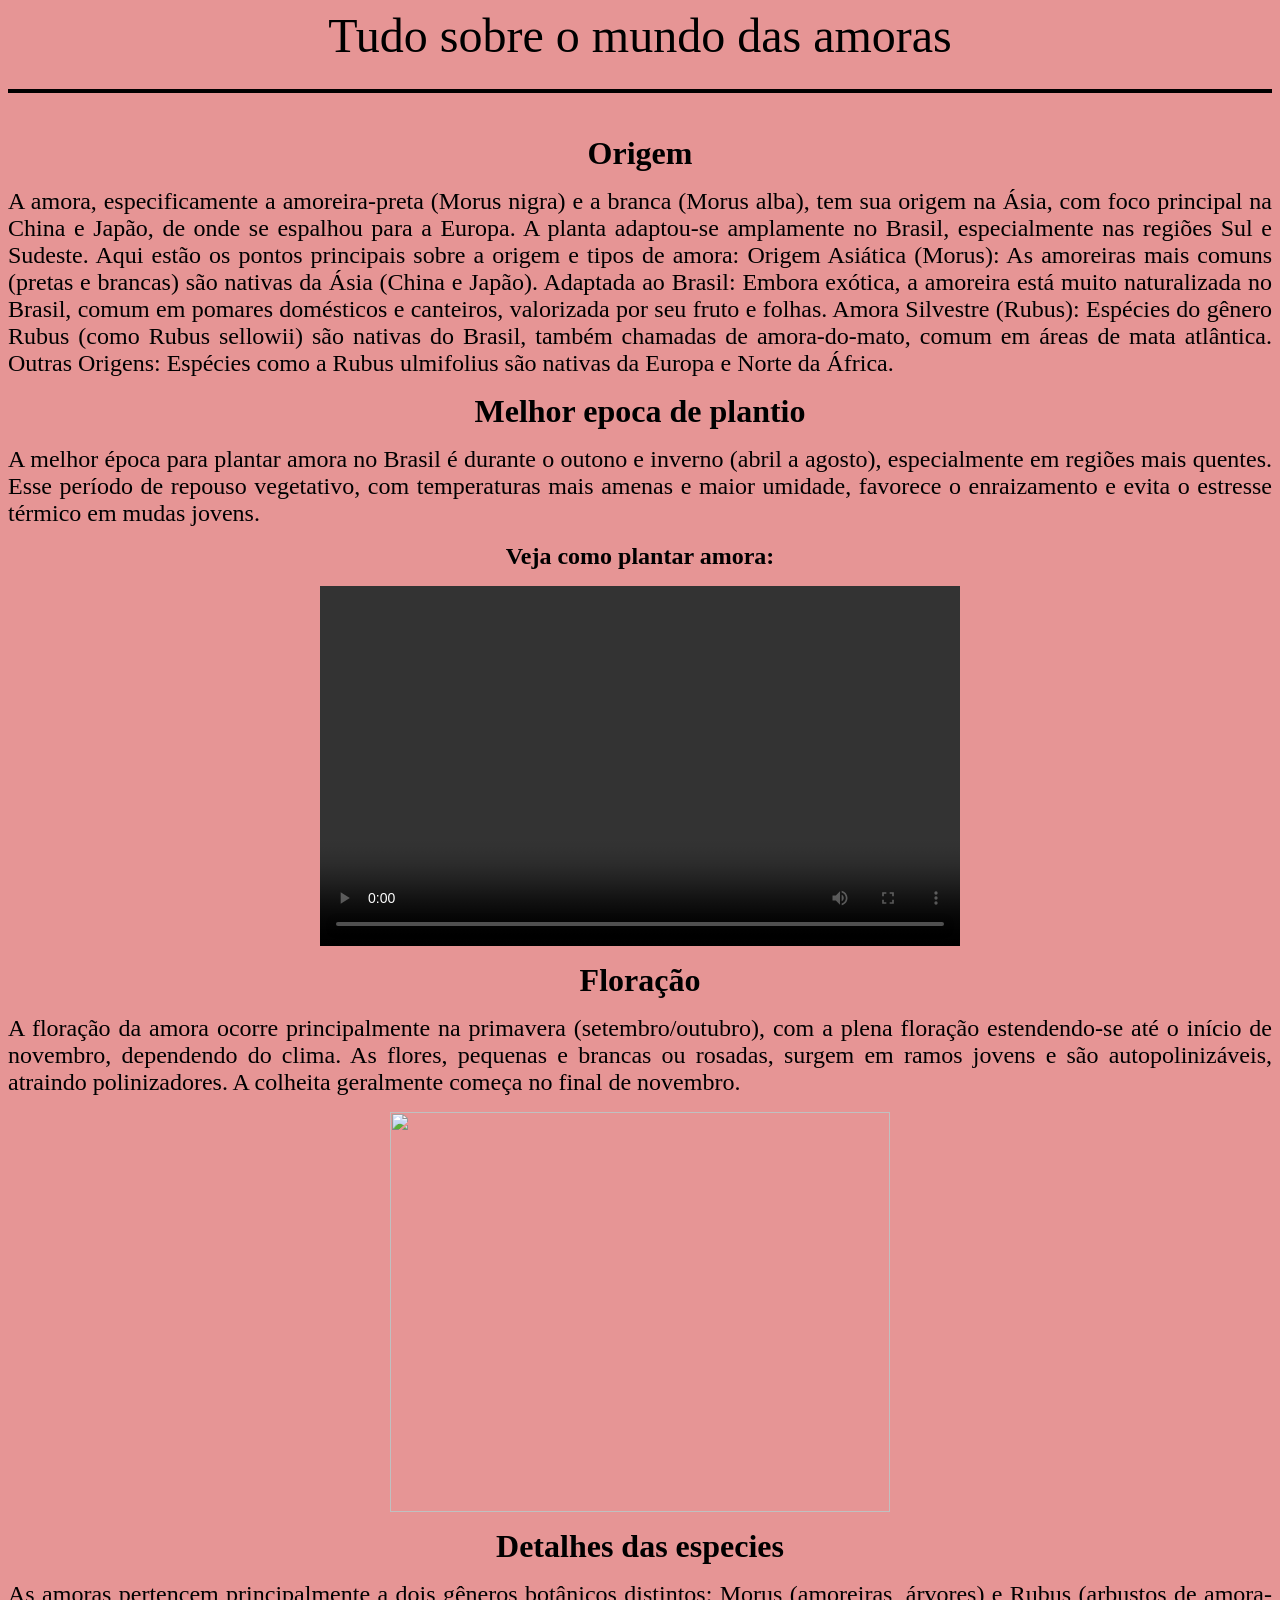
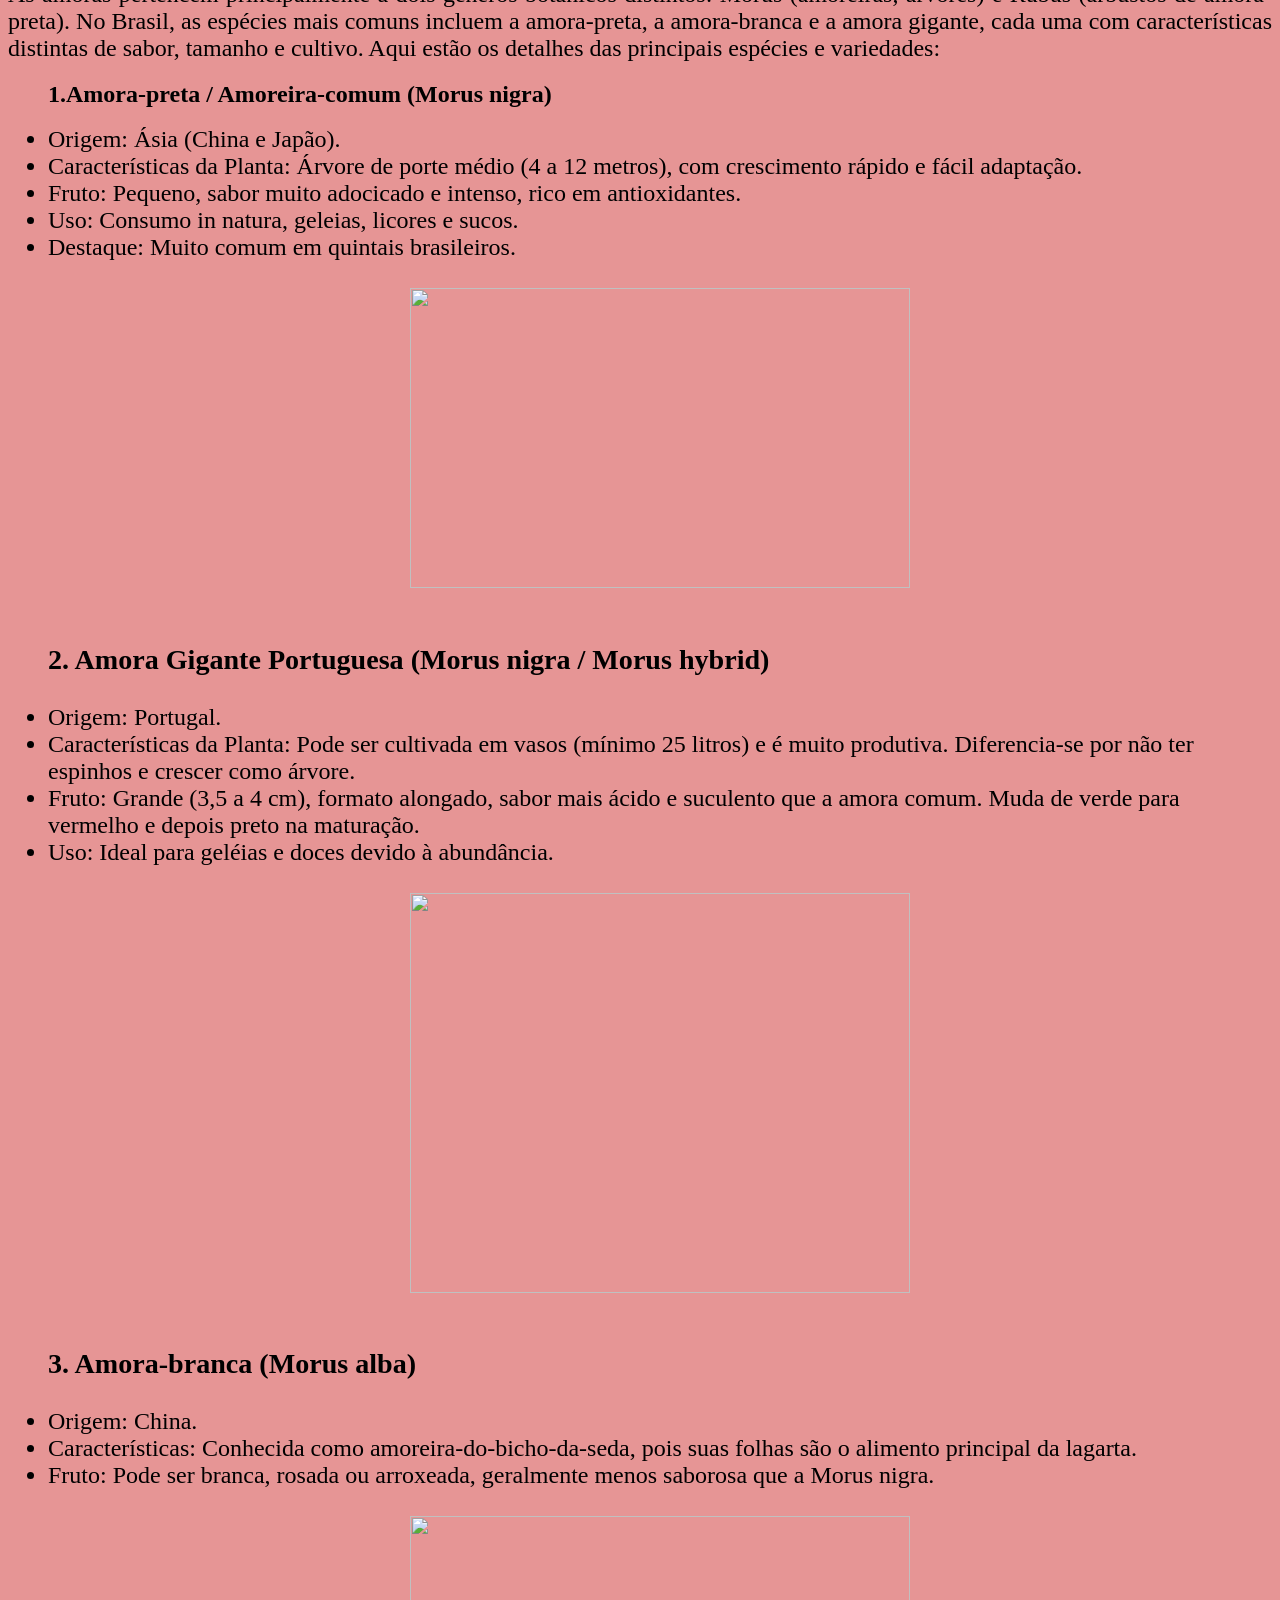
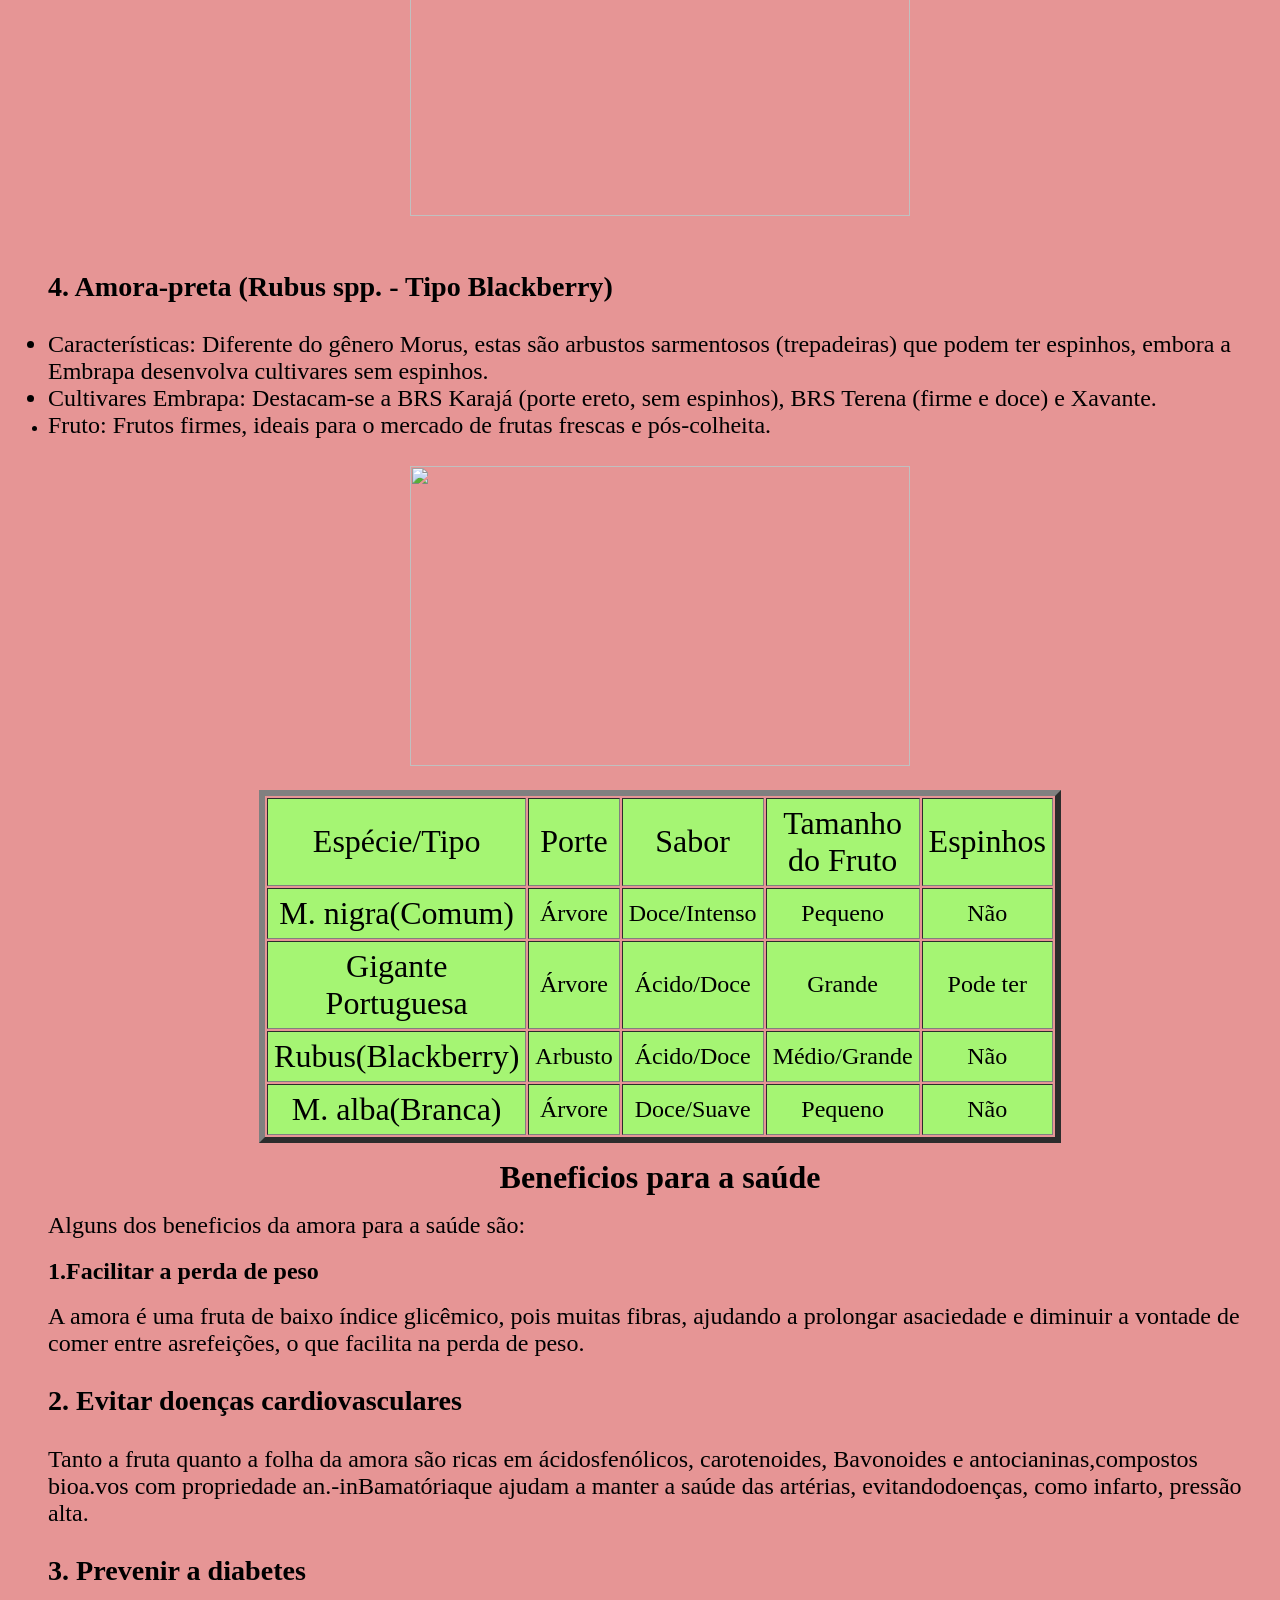
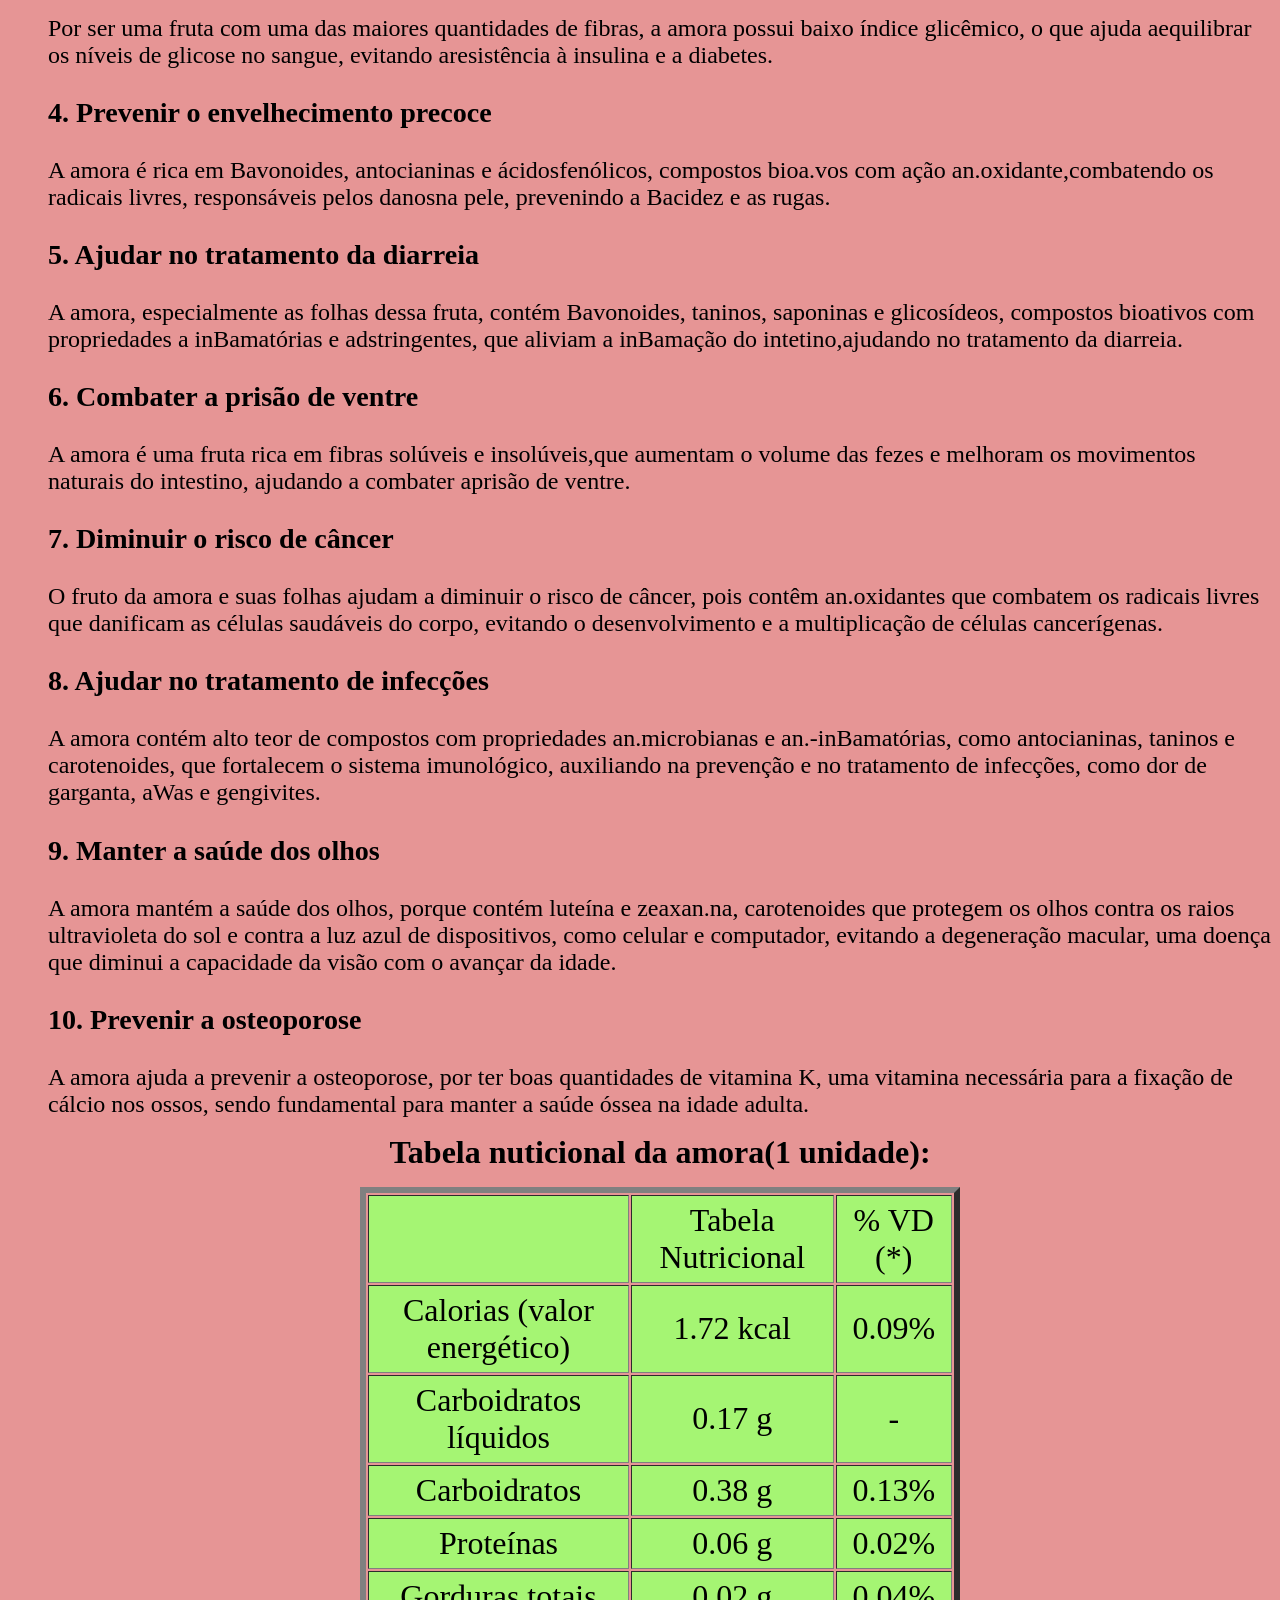
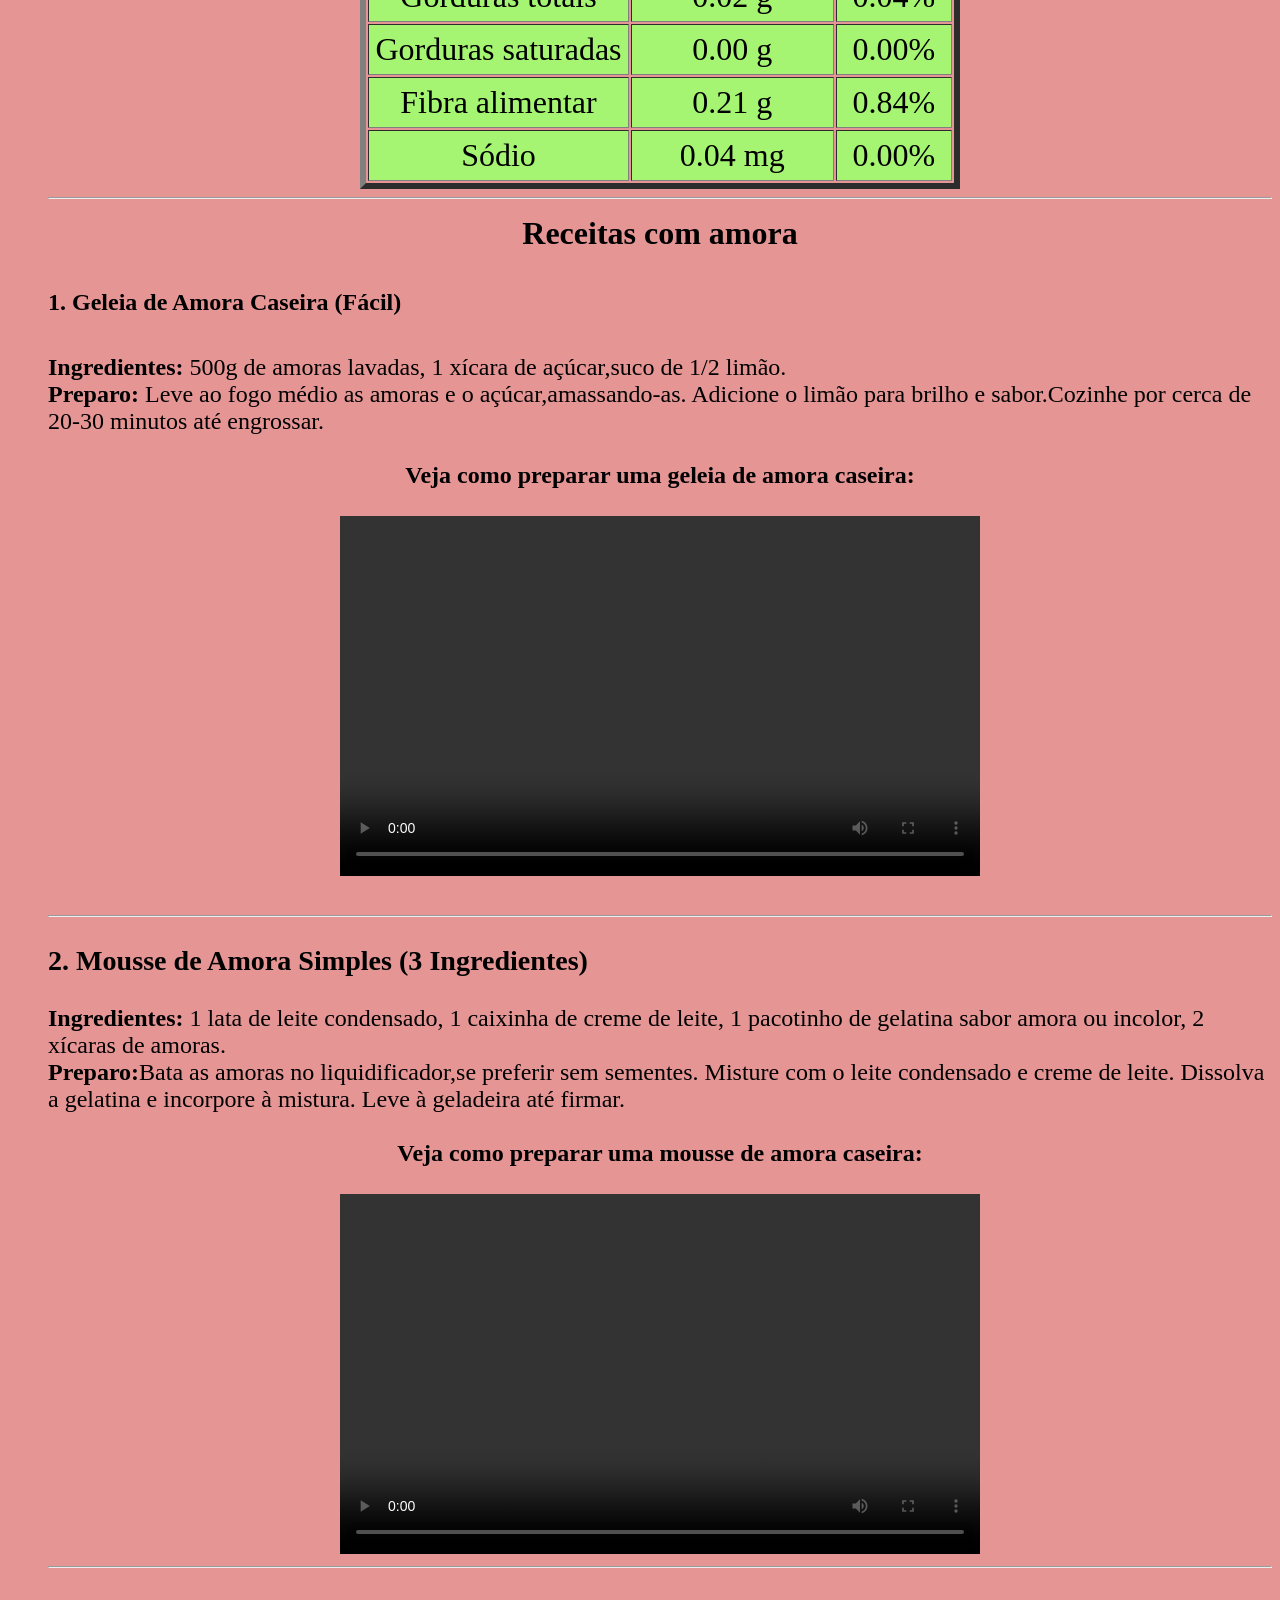
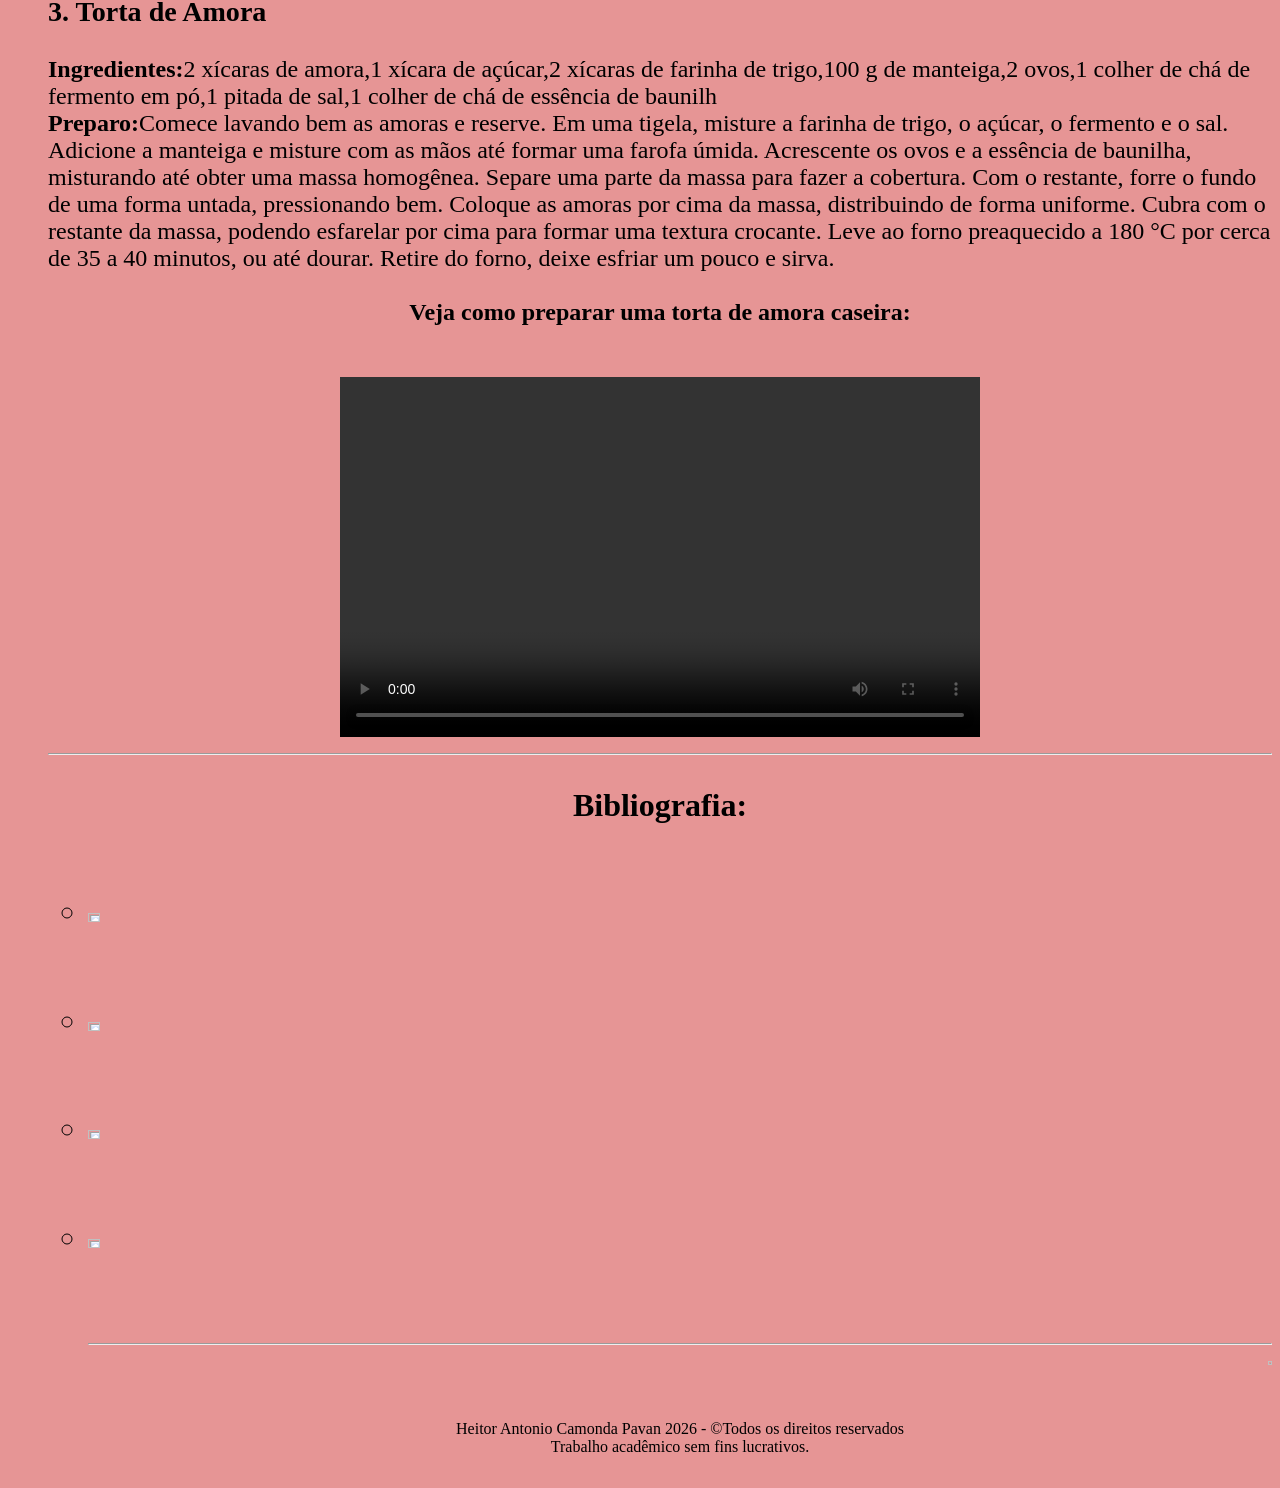
==== commit e9e181ab: "Add files via upload" ====
--- a/index.html
+++ b/index.html
@@ -19,12 +19,13 @@
 		com temperaturas mais amenas e maior umidade, favorece o enraizamento e evita o estresse térmico em mudas jovens.</p></font>
 		<b><p align="center"><font face="Trebuchet MS" size="5" color="black">Veja como plantar amora:</p></font></b>
 		<center><video width="640" height="360" video controls>
-        <source src="Videos_Amora/Amora.mp4" type="video/mp4"> 
+        <source src="Plantar AMORA no VASO é SUPER FÁCIL - Receitas do Noca (144p, h264, youtube).mp4" type="video/mp4"> 
 		</video></center>
 		<b><p align="center"><font face="Trebuchet MS" size="6" color="black">Floração</font></p></b>
 		<p align="justify"><font face="Trebuchet MS" size="5" color="black">A floração da amora ocorre principalmente na primavera (setembro/outubro), com a plena floração estendendo-se até o início de novembro, dependendo do clima. 
 		As flores, pequenas e brancas ou rosadas, surgem em ramos jovens e são autopolinizáveis, atraindo polinizadores. 
 		A colheita geralmente começa no final de novembro.</p></font>
+		<center><img width="500" height="400" src="imgs/flor.jpg"></center>
 		<b><p align="center"><font face="Trebuchet MS" size="6" color="black">Detalhes das especies</font></p></b>
 		<p align="justify"><font face="Trebuchet MS" size="5" color="black">As amoras pertencem principalmente a dois gêneros botânicos distintos: Morus (amoreiras, árvores) e Rubus (arbustos de amora-preta). No Brasil, as espécies mais comuns incluem a amora-preta, a amora-branca e a amora gigante, cada uma com características distintas de sabor, tamanho e cultivo.  Aqui estão os detalhes das principais espécies e variedades: 
 		<ul><h3>1.Amora-preta / Amoreira-comum (Morus nigra)</h3>	
@@ -164,23 +165,26 @@
 			<td align="center"bgcolor="A5F573"><font face="Trebuchet MS" size="6" color="black">0.04 mg</font></td>
 			<td align="center"bgcolor="A5F573"><font face="Trebuchet MS" size="6" color="black">0.00%</font></td>
 			</tr></table>
-			<b><p align="center"><font face="Trebuchet MS" size="6" color="black">Receitas com amora</b>
+			<hr>
+			<b><p align="center"><font face="Trebuchet MS" size="6" color="black">Receitas com amora</b></p>
 			<p align="center"><font face="Trebuchet MS" size="5" color="black">
 			<h3>1. Geleia de Amora Caseira (Fácil)</h3>
 			<b>Ingredientes:</b> 500g de amoras lavadas, 1 xícara de açúcar,suco de 1/2 limão.
 			<br><b>Preparo:</b> Leve ao fogo médio as amoras e o açúcar,amassando-as. Adicione o limão para brilho e sabor.Cozinhe por cerca de 20-30 minutos até engrossar.
 			<br><br><b><center>Veja como preparar uma geleia de amora caseira:</center></b><br>
 			<center><video width="640" height="360" video controls>
-            <source src="Videos_Amora/receita 1.mp4" type="video/mp4">  
+            <source src="DOCE DE AMORA CASEIRO – Só 3 ingredientes e um sabor irresistível! - Momentos Doces e Salgados (144p, h264, youtube).mp4" type="video/mp4">  
 			</video></center>
 			<br>
+			<hr>
 			<h3>2. Mousse de Amora Simples (3 Ingredientes)</h3>
 			<b>Ingredientes:</b> 1 lata de leite condensado, 1 caixinha de creme de leite, 1 pacotinho de gelatina sabor amora ou incolor, 2 xícaras de amoras.
 			<br><b>Preparo:</b>Bata as amoras no liquidificador,se preferir sem sementes. Misture com o leite condensado e creme de leite. Dissolva a gelatina e incorpore à mistura. Leve à geladeira até firmar.
 			<br><br><b><center>Veja como preparar uma mousse de amora caseira:</center></b><br>
 			<center><video width="640" height="360" video controls>
-            <source src="Videos_Amora/receita 2.mp4" type="video/mp4"> 
+            <source src="A SOBREMESA mais FÁCIL que TODOS vão querer SABOREAR! MOUSSE de AMORA. Apenas 4 INGREDIENTES (Ep239) - Plante e Cozinhe (144p, h264, youtube).mp4" type="video/mp4"> 
 			</video></center>
+			<hr>
 			<h3>3. Torta de Amora</h3>
 			<b>Ingredientes:</b>2 xícaras de amora,1 xícara de açúcar,2 xícaras de farinha de trigo,100 g de manteiga,2 ovos,1 colher de chá de fermento em pó,1 pitada de sal,1 colher de chá de essência de baunilh
 			<br><b>Preparo:</b>Comece lavando bem as amoras e reserve. Em uma tigela, misture a farinha de trigo, o açúcar, o fermento e o sal. Adicione a manteiga e misture com as mãos até formar uma farofa úmida. Acrescente os ovos e a essência de baunilha, misturando até obter uma massa homogênea.
@@ -189,8 +193,16 @@
 			Leve ao forno preaquecido a 180 °C por cerca de 35 a 40 minutos, ou até dourar. Retire do forno, deixe esfriar um pouco e sirva.
 			<br><br><b><center>Veja como preparar uma torta de amora caseira:</center></b><br></p></font>
 			<center><video width="640" height="360" video controls>
-            <source src="Videos_Amora/receita 3.mp4" type="video/mp4"> 
+            <source src="A FAMOSA TORTA DE AMORA TRUFADA CREMOSA  FÁCIL E SABOROSA! - ST Receitas (144p, h264, youtube).mp4" type="video/mp4"> 
 			</video></center>
+			<hr>
+			<b><p align="center"><font face="Trebuchet MS" size="6" color="black">Bibliografia:</b></p>
+			<br>
+			<ul>
+			<li><a href="https://www.agrolink.com.br/noticias/qual-e-a-epoca-do-cultivo-da-amora-_470653.html"><img src="imgs/agrolink.jpg" width="10%"></a><br>
+			<li><a href="https://www.embrapa.br/agencia-de-informacao-tecnologica/cultivos/amora/pre-producao/origem"><img src="imgs/embrapa.jpg" width="10%"></a><br>
+			<li><a href="https://www.tuasaude.com/amora/"><img src="imgs/tua vida.jpg" width="10%"></a><br>
+			<li><a href="https://brasilescola.uol.com.br/frutas/amora.htmAudio"><img src="imgs/brasil.jpg" width="10%"></a><br>
 			<hr><div align="right"><a href="#"><img src="imgs/seta1.png" width="3%"></a></div>
 		    <p align="center"><font face="times new romam" size="3" color="black">Heitor Antonio Camonda Pavan 2026 - ©Todos os direitos reservados <br>Trabalho acadêmico sem fins lucrativos.</p></font>
 		</body>
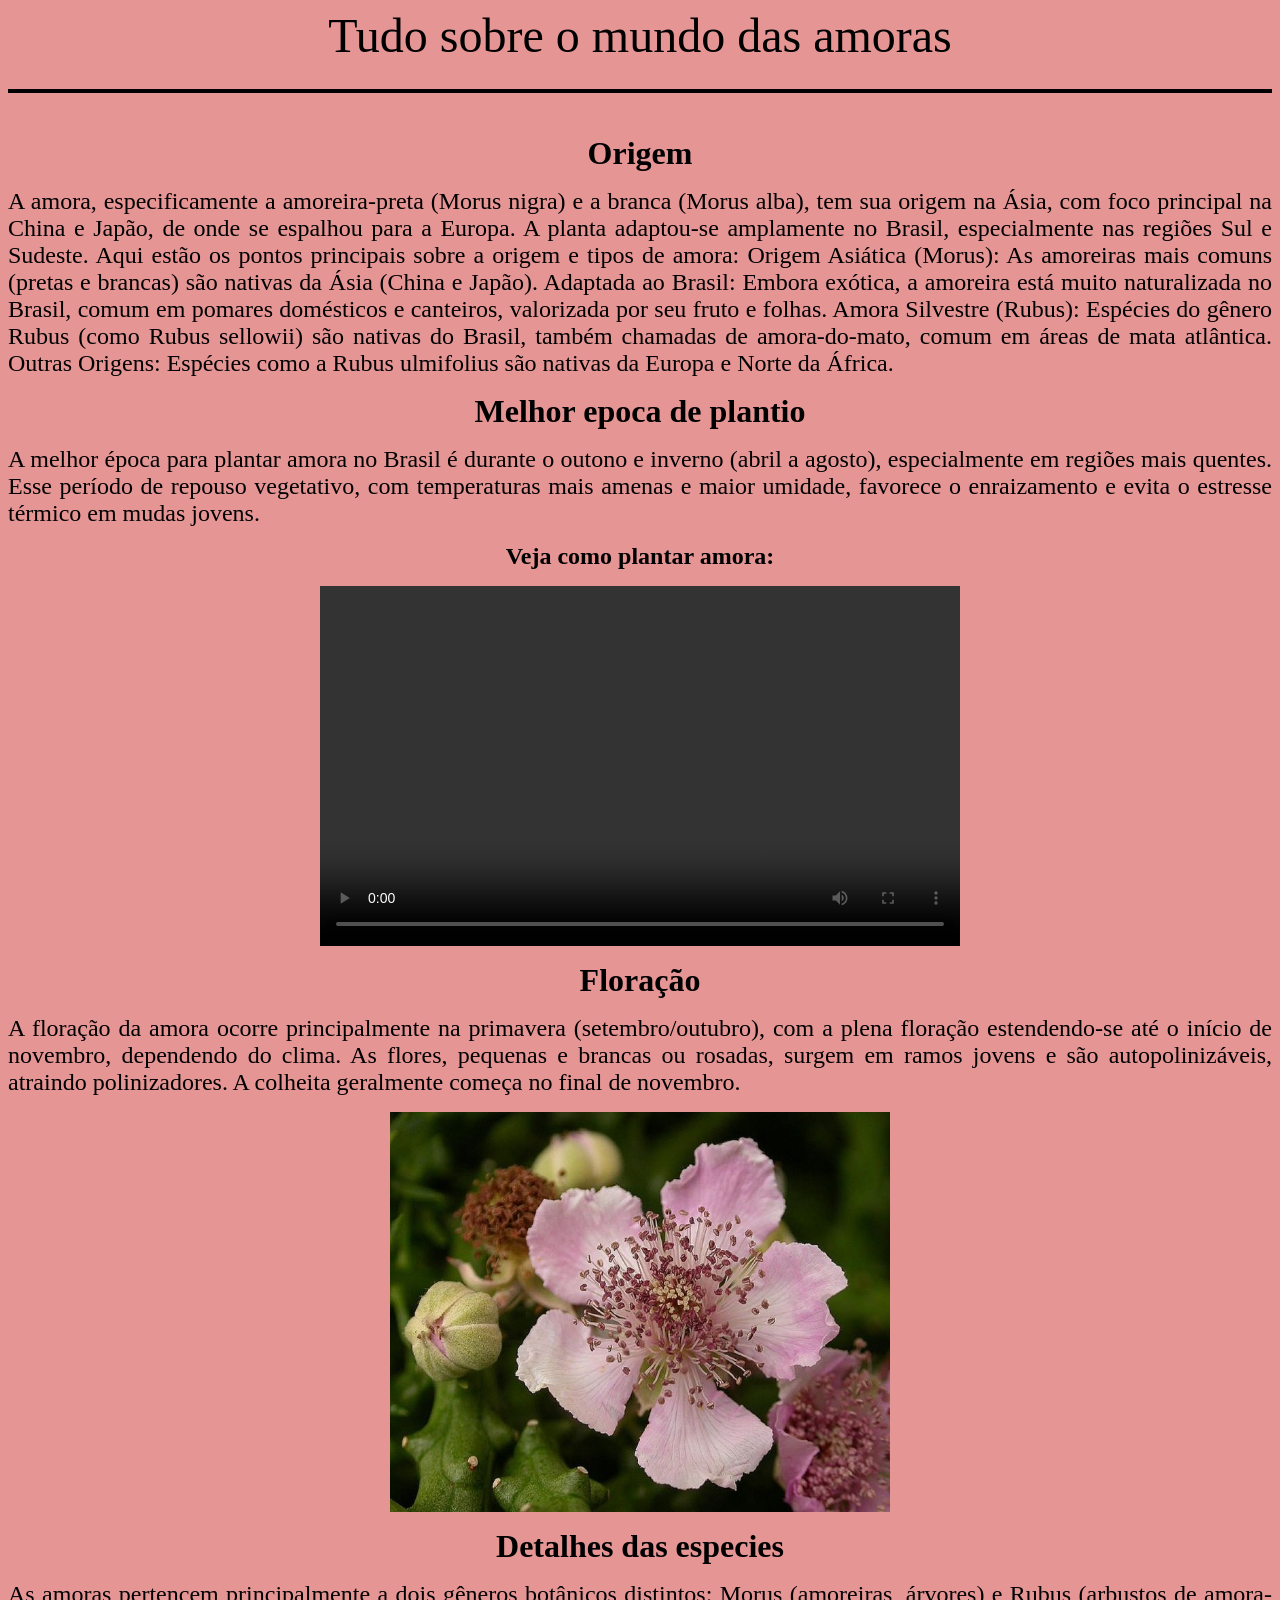
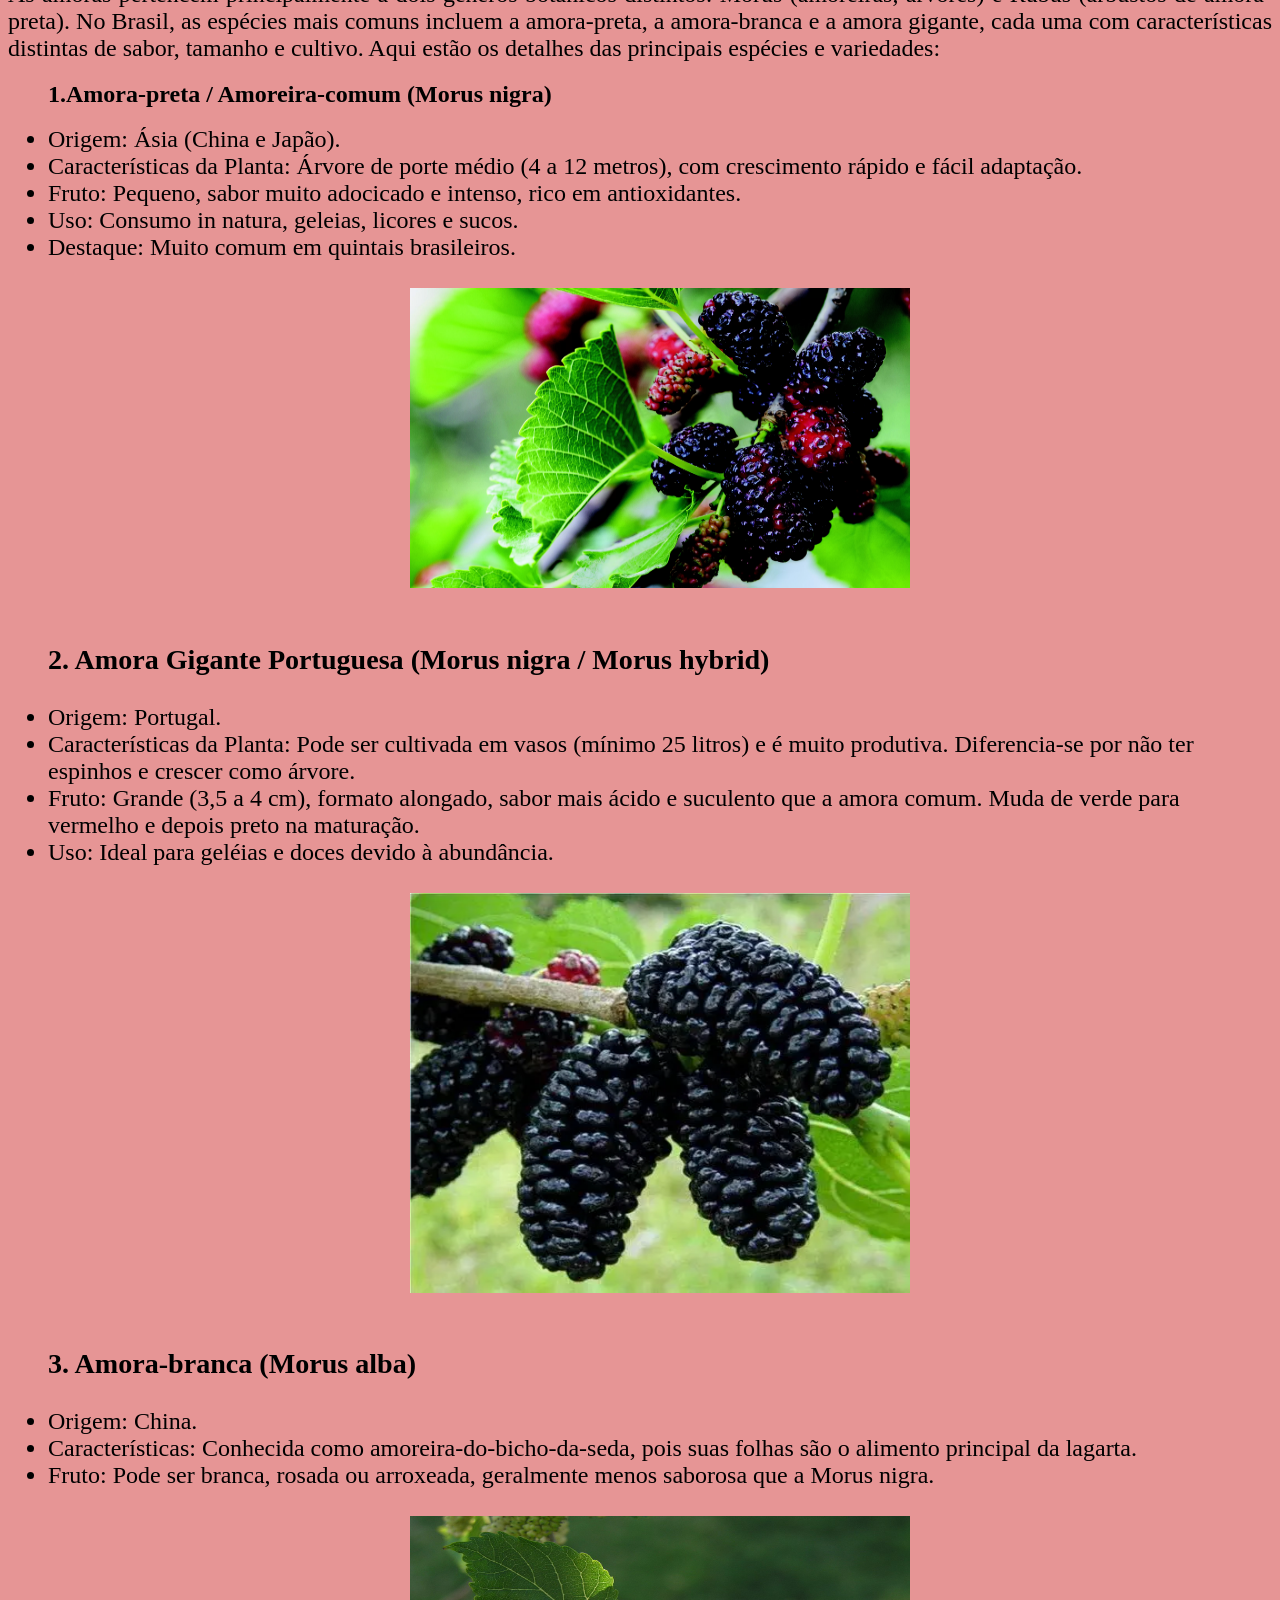
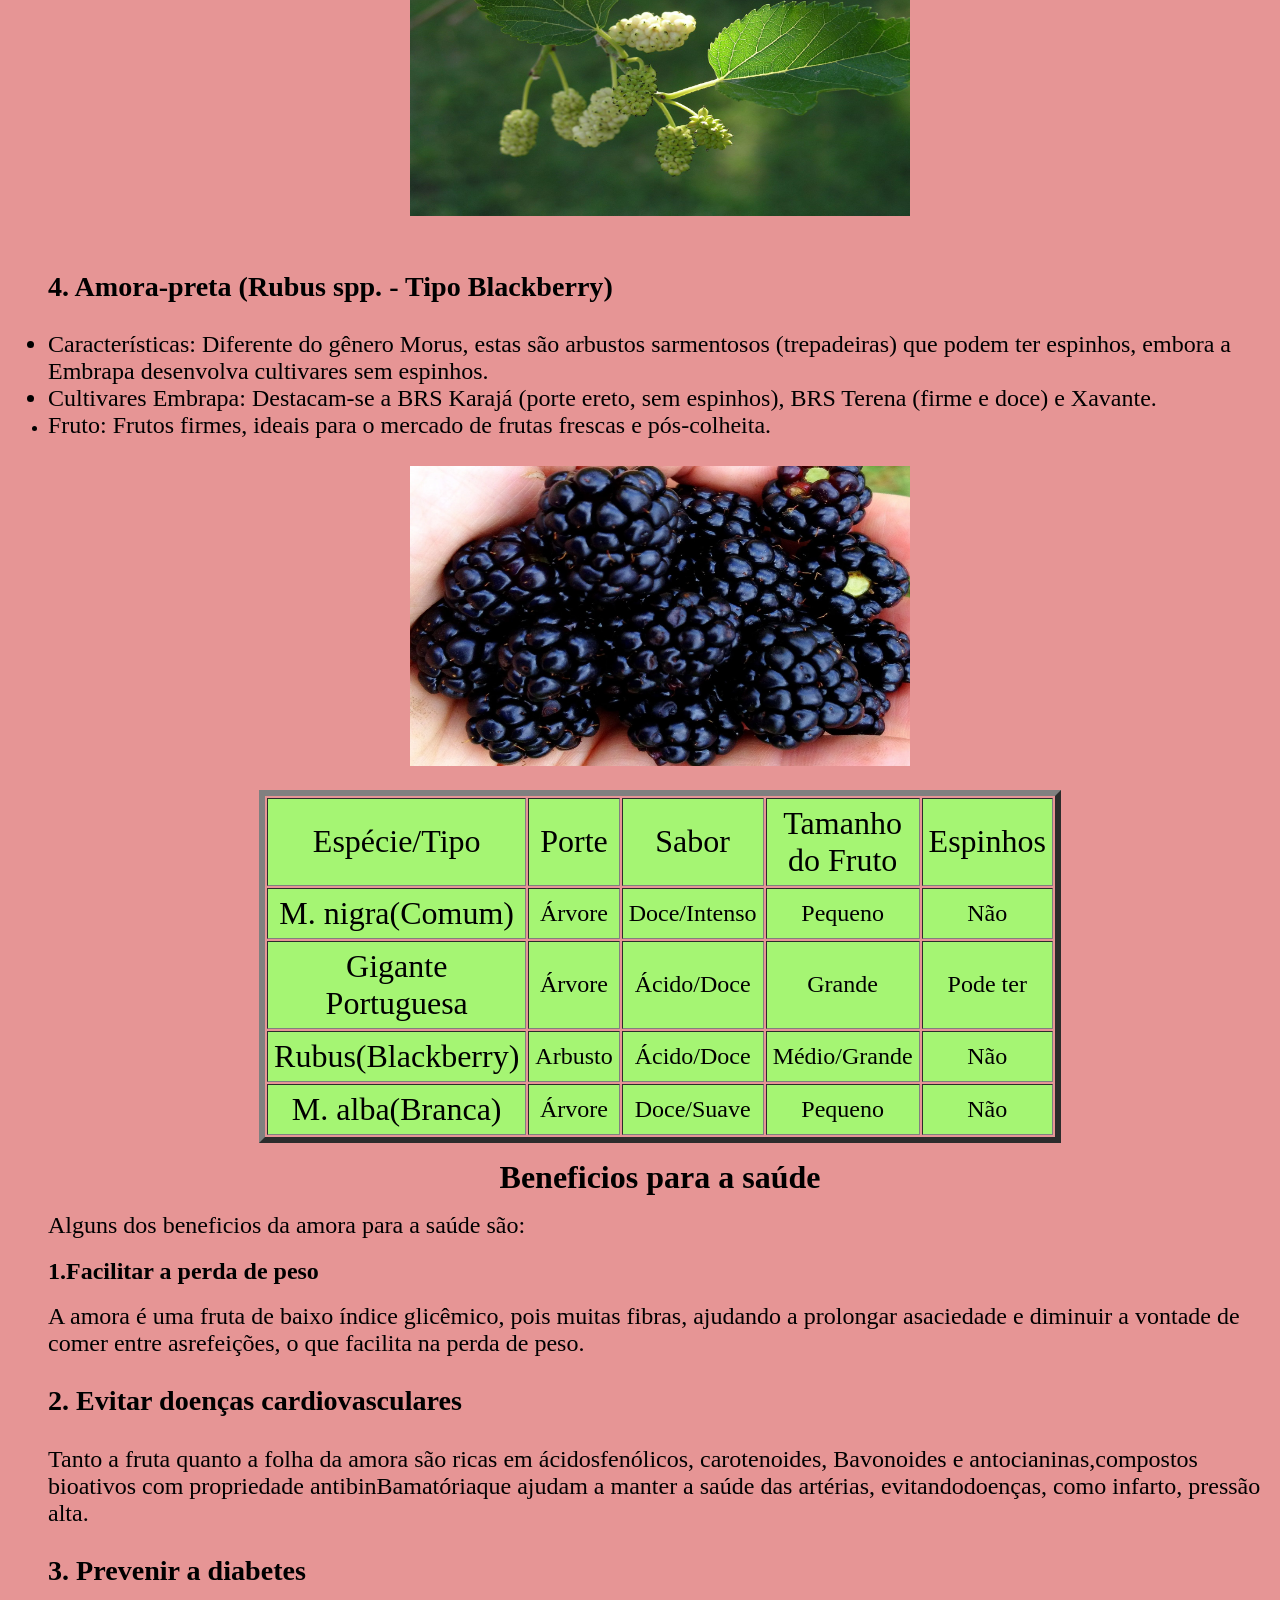
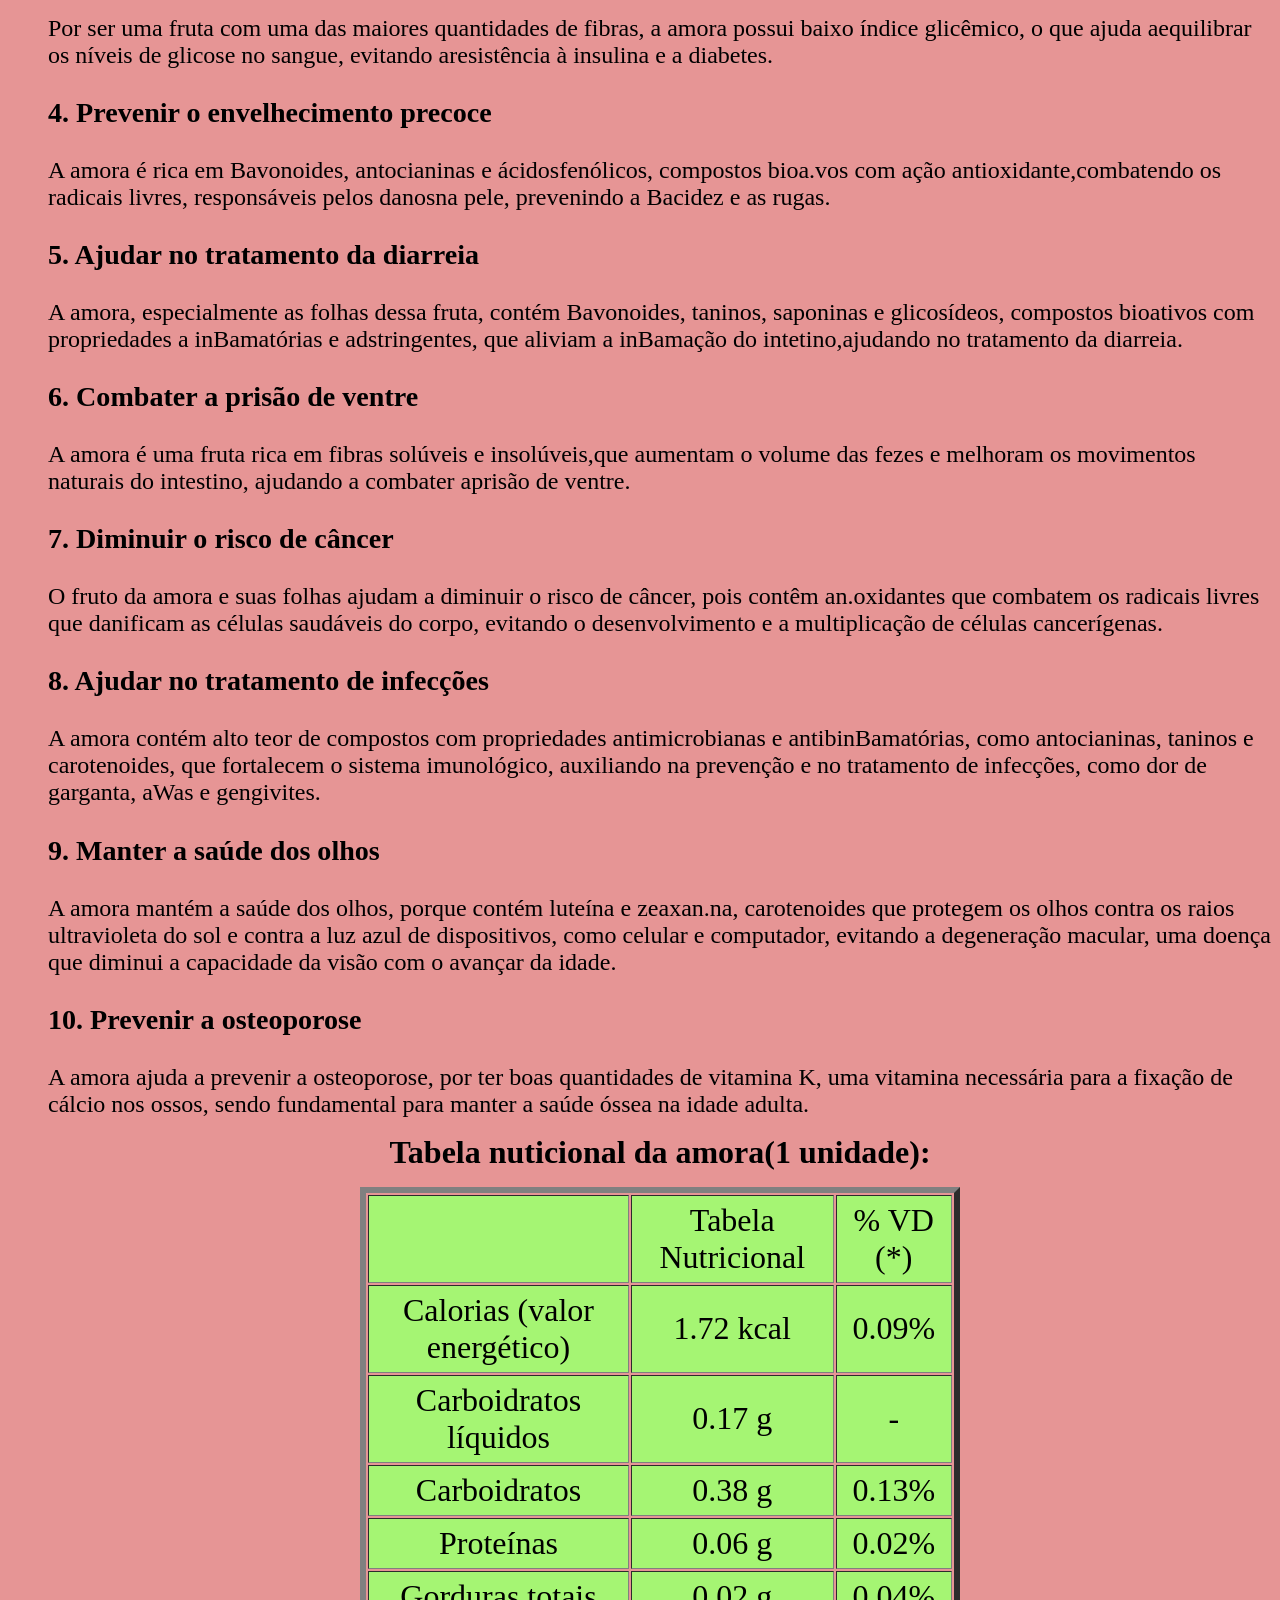
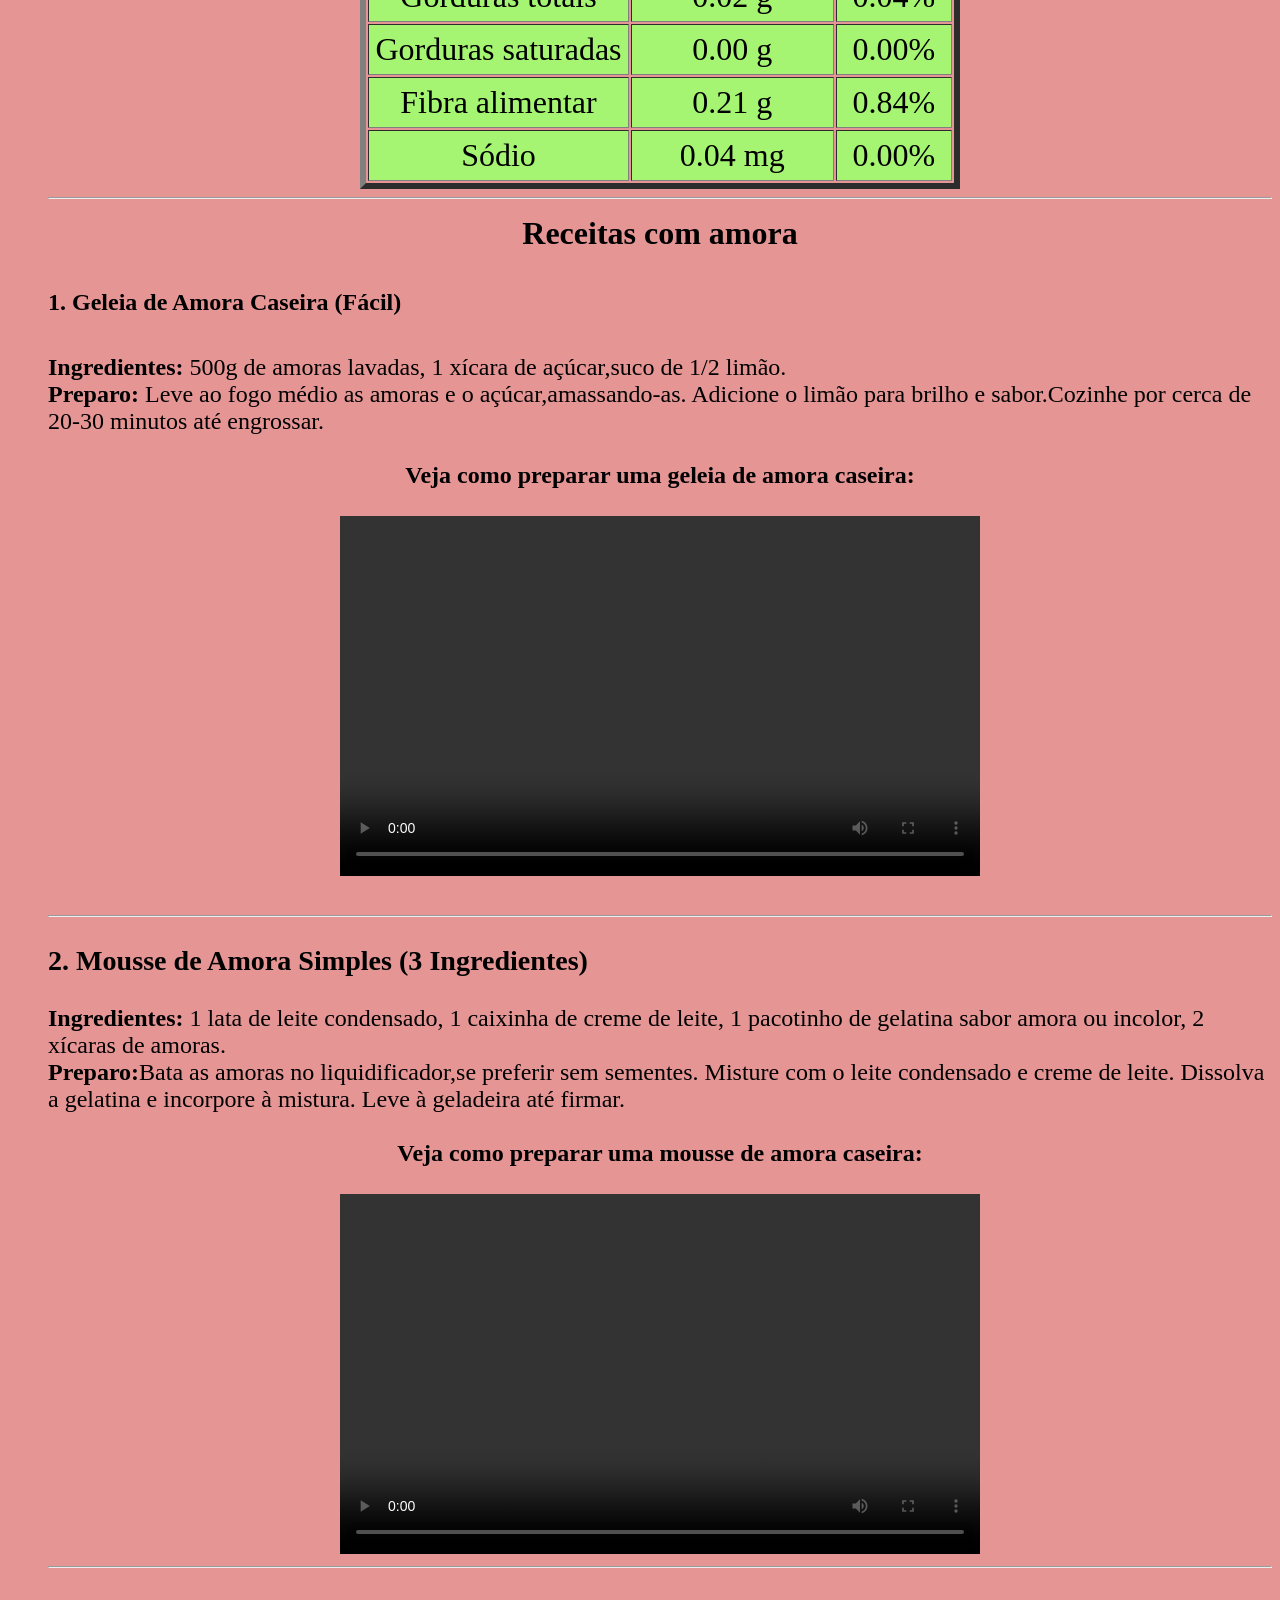
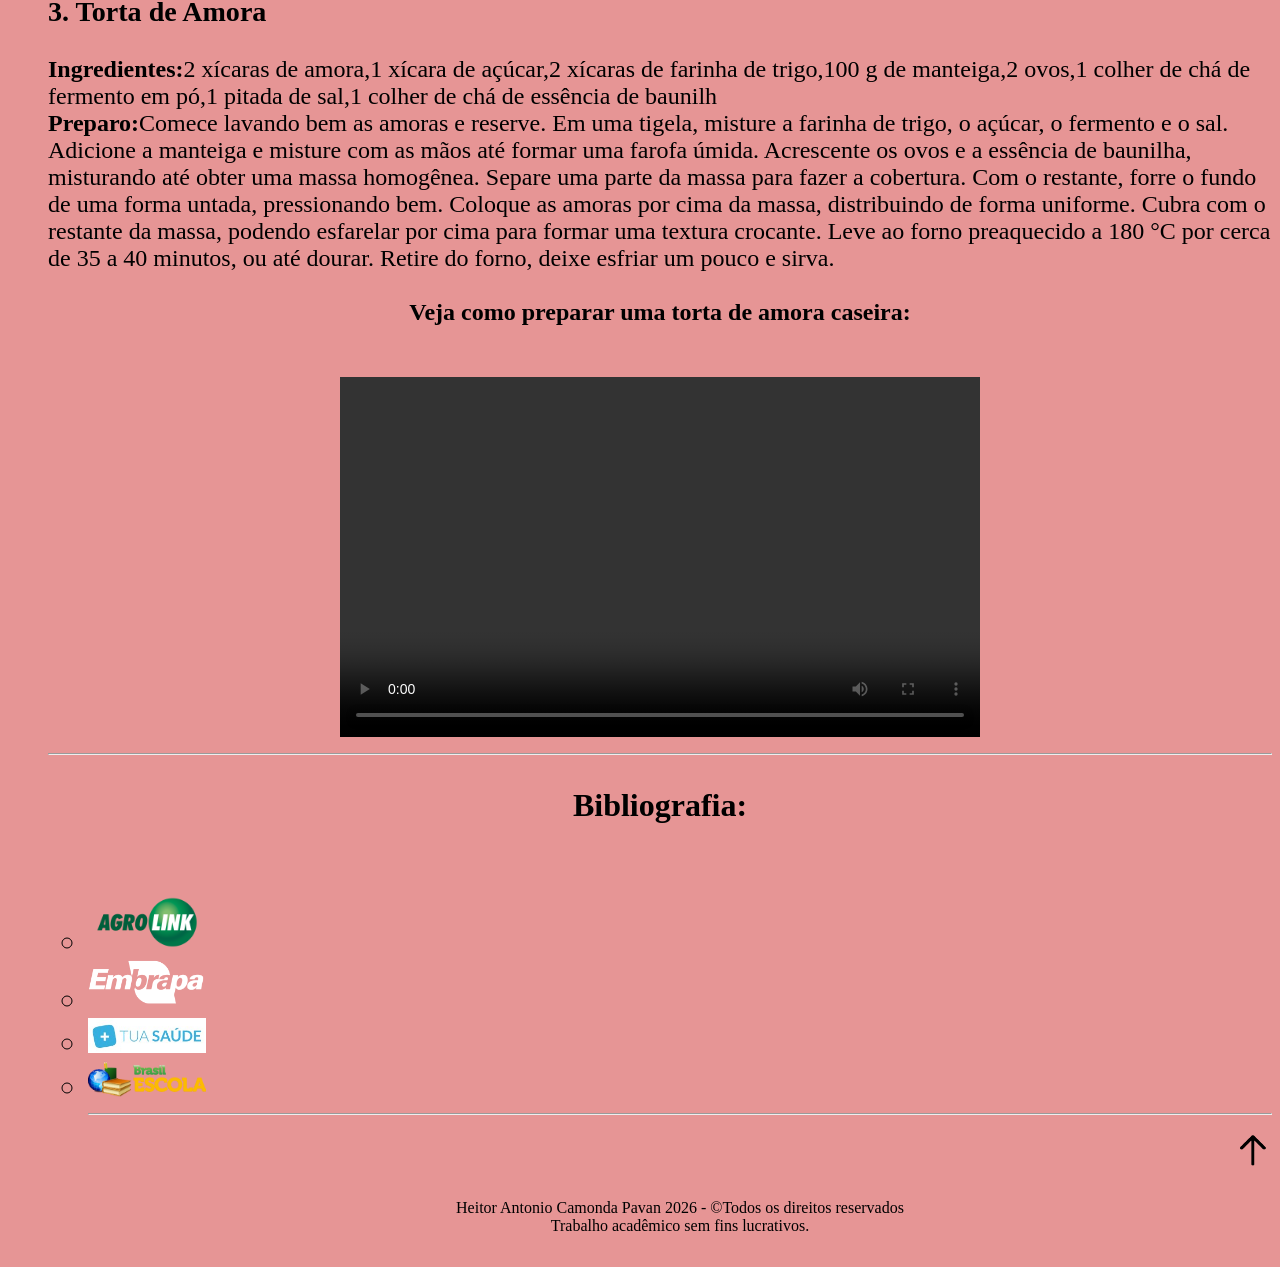
==== commit efc7f50a: "Update print statement from 'Hello' to 'Goodbye'" ====
--- a/index.html
+++ b/index.html
@@ -100,11 +100,11 @@
 			<h3>1.Facilitar a perda de peso</h3>
 			A amora é uma fruta de baixo índice glicêmico, pois muitas fibras, ajudando a prolongar asaciedade e diminuir a vontade de comer entre asrefeições, o que facilita na perda de peso.
 			<h3>2. Evitar doenças cardiovasculares</h3>
-			Tanto a fruta quanto a folha da amora são ricas em ácidosfenólicos, carotenoides, Bavonoides e antocianinas,compostos bioa.vos com propriedade an.-inBamatóriaque ajudam a manter a saúde das artérias, evitandodoenças, como infarto, pressão alta.
+			Tanto a fruta quanto a folha da amora são ricas em ácidosfenólicos, carotenoides, Bavonoides e antocianinas,compostos bioativos com propriedade antibinBamatóriaque ajudam a manter a saúde das artérias, evitandodoenças, como infarto, pressão alta.
 			<h3>3. Prevenir a diabetes</h3>
 			Por ser uma fruta com uma das maiores quantidades de fibras, a amora possui baixo índice glicêmico, o que ajuda aequilibrar os níveis de glicose no sangue, evitando aresistência à insulina e a diabetes.
 			<h3>4. Prevenir o envelhecimento precoce</h3>
-			A amora é rica em Bavonoides, antocianinas e ácidosfenólicos, compostos bioa.vos com ação an.oxidante,combatendo os radicais livres, responsáveis pelos danosna pele, prevenindo a Bacidez e as rugas.
+			A amora é rica em Bavonoides, antocianinas e ácidosfenólicos, compostos bioa.vos com ação antioxidante,combatendo os radicais livres, responsáveis pelos danosna pele, prevenindo a Bacidez e as rugas.
 			<h3>5. Ajudar no tratamento da diarreia</h3>
 			A amora, especialmente as folhas dessa fruta, contém Bavonoides, taninos, saponinas e glicosídeos, compostos bioativos com propriedades a inBamatórias e adstringentes, que aliviam a inBamação do intetino,ajudando no tratamento da diarreia.
 			<h3>6. Combater a prisão de ventre</h3>
@@ -112,7 +112,7 @@
 			<h3>7. Diminuir o risco de câncer</h3>
 			O fruto da amora e suas folhas ajudam a diminuir o risco de câncer, pois contêm an.oxidantes que combatem os radicais livres que danificam as células saudáveis do corpo, evitando o desenvolvimento e a multiplicação de células cancerígenas.
 			<h3>8. Ajudar no tratamento de infecções</h3>
-			A amora contém alto teor de compostos com propriedades an.microbianas e an.-inBamatórias, como antocianinas, taninos e carotenoides, que fortalecem o sistema imunológico, auxiliando na prevenção e no tratamento de infecções, como dor de garganta, aWas e gengivites.
+			A amora contém alto teor de compostos com propriedades antimicrobianas e antibinBamatórias, como antocianinas, taninos e carotenoides, que fortalecem o sistema imunológico, auxiliando na prevenção e no tratamento de infecções, como dor de garganta, aWas e gengivites.
 			<h3>9. Manter a saúde dos olhos</h3>
 			A amora mantém a saúde dos olhos, porque contém luteína e zeaxan.na, carotenoides que protegem os olhos contra os raios ultravioleta do sol e contra a luz azul de dispositivos, como celular e computador, evitando a degeneração macular, uma doença que diminui a capacidade da visão com o avançar da idade.
 			<h3>10. Prevenir a osteoporose</h3>
@@ -206,4 +206,4 @@
 			<hr><div align="right"><a href="#"><img src="imgs/seta1.png" width="3%"></a></div>
 		    <p align="center"><font face="times new romam" size="3" color="black">Heitor Antonio Camonda Pavan 2026 - ©Todos os direitos reservados <br>Trabalho acadêmico sem fins lucrativos.</p></font>
 		</body>
-</html>+</html>
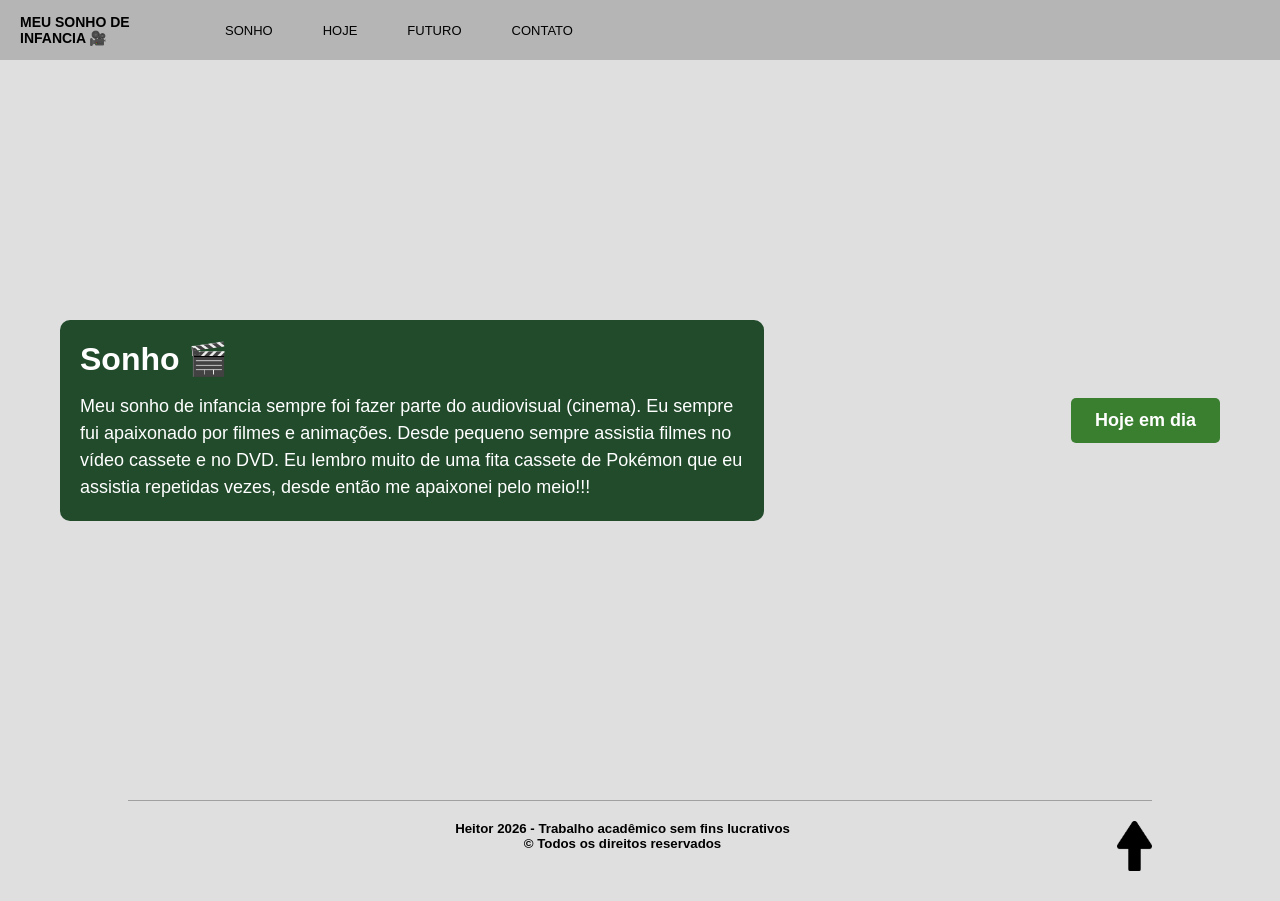
==== commit e7338d0d: "Add files via upload" ====
--- a/index.html
+++ b/index.html
@@ -1,209 +1,47 @@
-<!doctype.html>
+<!DOCTYPE html>
 <html lang="pt-br">
-	<head>
-		<title>Tudo sobre as amoras</title>
-		<meta charset="utf-8">
-		<link rel="icon" type="image/jpg" href="imgs/amora icone.jpg">
-	</head>
-	<body bgcolor="E69595">
-		<center><font face="Trebuchet MS" size="10" color="black">Tudo sobre o mundo das amoras</font></center>
-		<br><hr size="4" color="black"><br>
-		<b><p align="center"><font face="Trebuchet MS" size="6" color="black">Origem</font></p></b>
-		<p align="justify"><font face="Trebuchet MS" size="5" color="black">A amora, especificamente a amoreira-preta (Morus nigra) e a branca (Morus alba), tem sua origem na Ásia, com foco principal na China e Japão, de onde se espalhou para a Europa. 
-		A planta adaptou-se amplamente no Brasil, especialmente nas regiões Sul e Sudeste.  Aqui estão os pontos principais sobre a origem e tipos de amora: Origem Asiática (Morus): As amoreiras mais comuns (pretas e brancas) são nativas da Ásia (China e Japão). 
-		Adaptada ao Brasil: Embora exótica, a amoreira está muito naturalizada no Brasil, comum em pomares domésticos e canteiros, valorizada por seu fruto e folhas. Amora Silvestre (Rubus): 
-		Espécies do gênero Rubus (como Rubus sellowii) são nativas do Brasil, também chamadas de amora-do-mato, comum em áreas de mata atlântica. 
-		Outras Origens: Espécies como a Rubus ulmifolius são nativas da Europa e Norte da África.</p></font>
-		<b><p align="center"><font face="Trebuchet MS" size="6" color="black">Melhor epoca de plantio</font></p></b>
-		<p align="justify"><font face="Trebuchet MS" size="5" color="black">A melhor época para plantar amora no Brasil é durante o outono e inverno (abril a agosto), especialmente em regiões mais quentes. Esse período de repouso vegetativo, 
-		com temperaturas mais amenas e maior umidade, favorece o enraizamento e evita o estresse térmico em mudas jovens.</p></font>
-		<b><p align="center"><font face="Trebuchet MS" size="5" color="black">Veja como plantar amora:</p></font></b>
-		<center><video width="640" height="360" video controls>
-        <source src="Plantar AMORA no VASO é SUPER FÁCIL - Receitas do Noca (144p, h264, youtube).mp4" type="video/mp4"> 
-		</video></center>
-		<b><p align="center"><font face="Trebuchet MS" size="6" color="black">Floração</font></p></b>
-		<p align="justify"><font face="Trebuchet MS" size="5" color="black">A floração da amora ocorre principalmente na primavera (setembro/outubro), com a plena floração estendendo-se até o início de novembro, dependendo do clima. 
-		As flores, pequenas e brancas ou rosadas, surgem em ramos jovens e são autopolinizáveis, atraindo polinizadores. 
-		A colheita geralmente começa no final de novembro.</p></font>
-		<center><img width="500" height="400" src="imgs/flor.jpg"></center>
-		<b><p align="center"><font face="Trebuchet MS" size="6" color="black">Detalhes das especies</font></p></b>
-		<p align="justify"><font face="Trebuchet MS" size="5" color="black">As amoras pertencem principalmente a dois gêneros botânicos distintos: Morus (amoreiras, árvores) e Rubus (arbustos de amora-preta). No Brasil, as espécies mais comuns incluem a amora-preta, a amora-branca e a amora gigante, cada uma com características distintas de sabor, tamanho e cultivo.  Aqui estão os detalhes das principais espécies e variedades: 
-		<ul><h3>1.Amora-preta / Amoreira-comum (Morus nigra)</h3>	
-		<li>Origem: Ásia (China e Japão). 
-		<li>Características da Planta: Árvore de porte médio (4 a 12 metros), com crescimento rápido e fácil adaptação. 
-		<li>Fruto: Pequeno, sabor muito adocicado e intenso, rico em antioxidantes. 
-		<li>Uso: Consumo in natura, geleias, licores e sucos. 
-		<li>Destaque: Muito comum em quintais brasileiros.  
-		<br><br>
-		<center><img width="500" height="300" src="imgs/amora 1.jpg"></center>
-		<br><h3>2. Amora Gigante Portuguesa (Morus nigra / Morus hybrid)</h3>
-		<li>Origem: Portugal. 
-		<li>Características da Planta: Pode ser cultivada em vasos (mínimo 25 litros) e é muito produtiva. Diferencia-se por não ter espinhos e crescer como árvore. 
-		<li>Fruto: Grande (3,5 a 4 cm), formato alongado, sabor mais ácido e suculento que a amora comum. Muda de verde para vermelho e depois preto na maturação. 
-		<li>Uso: Ideal para geléias e doces devido à abundância.  
-		<br><br>
-		<center><img width="500" height="400" src="imgs/amora 5.jpg"></center>
-		<br><h3>3. Amora-branca (Morus alba)</h3> 
-		<li>Origem: China. 
-		<li>Características: Conhecida como amoreira-do-bicho-da-seda, pois suas folhas são o alimento principal da lagarta. 
-		<li>Fruto: Pode ser branca, rosada ou arroxeada, geralmente menos saborosa que a Morus nigra.  
-		<br><br>
-		<center><img width="500" height="300" src="imgs/amora 3.jpg"></center>
-		<br><h3>4. Amora-preta (Rubus spp. - Tipo Blackberry)</h3>
-		<li>Características: Diferente do gênero Morus, estas são arbustos sarmentosos (trepadeiras) que podem ter espinhos, embora a Embrapa desenvolva cultivares sem espinhos. 
-		<li>Cultivares Embrapa: Destacam-se a BRS Karajá (porte ereto, sem espinhos), BRS Terena (firme e doce) e Xavante. 
-		<li>Fruto: Frutos firmes, ideais para o mercado de frutas frescas e pós-colheita.
-		<br><br>	
-		<center><img width="500" height="300" src="imgs/amora 4.jpg"></center>
-		</p></font>
-		<table width="600" border="6" align="center" cellspacing="2" cellpadding="6" >
-			<tr>
-			<td align="center"bgcolor="A5F573"><font face="Trebuchet MS" size="6" color="black">Espécie/Tipo</font></td>
-			<td align="center"bgcolor="A5F573"><font face="Trebuchet MS" size="6" color="black">Porte</font></td>
-			<td align="center"bgcolor="A5F573"><font face="Trebuchet MS" size="6" color="black">Sabor</font></td>
-			<td align="center"bgcolor="A5F573"><font face="Trebuchet MS" size="6" color="black">Tamanho do Fruto</font></td>
-			<td align="center"bgcolor="A5F573"><font face="Trebuchet MS" size="6" color="black">Espinhos</font></td>
-			</tr>
-			<tr>
-			<td align="center"bgcolor="A5F573"><font face="Trebuchet MS" size="6" color="black">M. nigra(Comum)</font></td>
-			<td align="center"bgcolor="A5F573"><font face="Trebuchet MS" size="5" color="black">Árvore</font></td>
-			<td align="center"bgcolor="A5F573"><font face="Trebuchet MS" size="5" color="black">Doce/Intenso</font></td>
-			<td align="center"bgcolor="A5F573"><font face="Trebuchet MS" size="5" color="black">Pequeno</font></td>
-			<td align="center"bgcolor="A5F573"><font face="Trebuchet MS" size="5" color="black">Não</font></td>
-			</tr>
-			<tr>
-			<td align="center"bgcolor="A5F573"><font face="Trebuchet MS" size="6" color="black">Gigante Portuguesa</font></td>
-			<td align="center"bgcolor="A5F573"><font face="Trebuchet MS" size="5" color="black">Árvore</font></td>
-			<td align="center"bgcolor="A5F573"><font face="Trebuchet MS" size="5" color="black">Ácido/Doce</font></td>
-			<td align="center"bgcolor="A5F573"><font face="Trebuchet MS" size="5" color="black">Grande</font></td>
-			<td align="center"bgcolor="A5F573"><font face="Trebuchet MS" size="5" color="black">Pode ter</font></td>
-			</tr>
-			<tr>
-			<td align="center"bgcolor="A5F573"><font face="Trebuchet MS" size="6" color="black">Rubus(Blackberry)</font></td>
-			<td align="center"bgcolor="A5F573"><font face="Trebuchet MS" size="5" color="black">Arbusto</font></td>
-			<td align="center"bgcolor="A5F573"><font face="Trebuchet MS" size="5" color="black">Ácido/Doce</font></td>
-			<td align="center"bgcolor="A5F573"><font face="Trebuchet MS" size="5" color="black">Médio/Grande</font></td>
-			<td align="center"bgcolor="A5F573"><font face="Trebuchet MS" size="5" color="black">Não</font></td>
-			</tr>
-			<tr>
-			</td>
-			<td align="center"bgcolor="A5F573"><font face="Trebuchet MS" size="6" color="black">M. alba(Branca)</font></td>
-			<td align="center"bgcolor="A5F573"><font face="Trebuchet MS" size="5" color="black">Árvore</font></td>
-			<td align="center"bgcolor="A5F573"><font face="Trebuchet MS" size="5" color="black">Doce/Suave</font></td>
-			<td align="center"bgcolor="A5F573"><font face="Trebuchet MS" size="5" color="black">Pequeno</font></td>
-			<td align="center"bgcolor="A5F573"><font face="Trebuchet MS" size="5" color="black">Não</font></td>
-			</tr>
-			</table>
-			<b><p align="center"><font face="Trebuchet MS" size="6" color="black">Beneficios para a saúde</font></p></b>
-			<p align="justify"><font face="Trebuchet MS" size="5" color="black">Alguns dos beneficios da amora para a saúde são:
-			<br>
-			<h3>1.Facilitar a perda de peso</h3>
-			A amora é uma fruta de baixo índice glicêmico, pois muitas fibras, ajudando a prolongar asaciedade e diminuir a vontade de comer entre asrefeições, o que facilita na perda de peso.
-			<h3>2. Evitar doenças cardiovasculares</h3>
-			Tanto a fruta quanto a folha da amora são ricas em ácidosfenólicos, carotenoides, Bavonoides e antocianinas,compostos bioativos com propriedade antibinBamatóriaque ajudam a manter a saúde das artérias, evitandodoenças, como infarto, pressão alta.
-			<h3>3. Prevenir a diabetes</h3>
-			Por ser uma fruta com uma das maiores quantidades de fibras, a amora possui baixo índice glicêmico, o que ajuda aequilibrar os níveis de glicose no sangue, evitando aresistência à insulina e a diabetes.
-			<h3>4. Prevenir o envelhecimento precoce</h3>
-			A amora é rica em Bavonoides, antocianinas e ácidosfenólicos, compostos bioa.vos com ação antioxidante,combatendo os radicais livres, responsáveis pelos danosna pele, prevenindo a Bacidez e as rugas.
-			<h3>5. Ajudar no tratamento da diarreia</h3>
-			A amora, especialmente as folhas dessa fruta, contém Bavonoides, taninos, saponinas e glicosídeos, compostos bioativos com propriedades a inBamatórias e adstringentes, que aliviam a inBamação do intetino,ajudando no tratamento da diarreia.
-			<h3>6. Combater a prisão de ventre</h3>
-			A amora é uma fruta rica em fibras solúveis e insolúveis,que aumentam o volume das fezes e melhoram os movimentos naturais do intestino, ajudando a combater aprisão de ventre.
-			<h3>7. Diminuir o risco de câncer</h3>
-			O fruto da amora e suas folhas ajudam a diminuir o risco de câncer, pois contêm an.oxidantes que combatem os radicais livres que danificam as células saudáveis do corpo, evitando o desenvolvimento e a multiplicação de células cancerígenas.
-			<h3>8. Ajudar no tratamento de infecções</h3>
-			A amora contém alto teor de compostos com propriedades antimicrobianas e antibinBamatórias, como antocianinas, taninos e carotenoides, que fortalecem o sistema imunológico, auxiliando na prevenção e no tratamento de infecções, como dor de garganta, aWas e gengivites.
-			<h3>9. Manter a saúde dos olhos</h3>
-			A amora mantém a saúde dos olhos, porque contém luteína e zeaxan.na, carotenoides que protegem os olhos contra os raios ultravioleta do sol e contra a luz azul de dispositivos, como celular e computador, evitando a degeneração macular, uma doença que diminui a capacidade da visão com o avançar da idade.
-			<h3>10. Prevenir a osteoporose</h3>
-			A amora ajuda a prevenir a osteoporose, por ter boas quantidades de vitamina K, uma vitamina necessária para a fixação de cálcio nos ossos, sendo fundamental para manter a saúde óssea na idade adulta.
-			</font></p>
-			<b><p align="center"><font face="Trebuchet MS" size="6" color="black">Tabela nuticional da amora(1 unidade):</font></p></b>
-			<table width="600" border="6" align="center" cellspacing="2" cellpadding="6" >
-			<tr>
-			<td align="center"bgcolor="A5F573"><font face="Trebuchet MS" size="6" color="black"></font></td>
-			<td align="center"bgcolor="A5F573"><font face="Trebuchet MS" size="6" color="black">Tabela Nutricional</font></td>
-			<td align="center"bgcolor="A5F573"><font face="Trebuchet MS" size="6" color="black">% VD (*)</font></td>
-			</tr>
-			<tr>
-			<td align="center"bgcolor="A5F573"><font face="Trebuchet MS" size="6" color="black">Calorias (valor energético)</font></td>
-			<td align="center"bgcolor="A5F573"><font face="Trebuchet MS" size="6" color="black">1.72 kcal</font></td>
-			<td align="center"bgcolor="A5F573"><font face="Trebuchet MS" size="6" color="black">0.09%</font></td>
-			</tr>
-			<tr>
-			<td align="center"bgcolor="A5F573"><font face="Trebuchet MS" size="6" color="black">Carboidratos líquidos</font></td>
-			<td align="center"bgcolor="A5F573"><font face="Trebuchet MS" size="6" color="black">0.17 g</font></td>
-			<td align="center"bgcolor="A5F573"><font face="Trebuchet MS" size="6" color="black">-</font></td>
-			</tr>
-			<tr>
-			<td align="center"bgcolor="A5F573"><font face="Trebuchet MS" size="6" color="black">Carboidratos</font></td>
-			<td align="center"bgcolor="A5F573"><font face="Trebuchet MS" size="6" color="black">0.38 g</font></td>
-			<td align="center"bgcolor="A5F573"><font face="Trebuchet MS" size="6" color="black">0.13%</font></td>
-			</tr>
-			<tr>
-			<td align="center"bgcolor="A5F573"><font face="Trebuchet MS" size="6" color="black">Proteínas</font></td>
-			<td align="center"bgcolor="A5F573"><font face="Trebuchet MS" size="6" color="black">0.06 g</font></td>
-			<td align="center"bgcolor="A5F573"><font face="Trebuchet MS" size="6" color="black">0.02%</font></td>
-			</tr>
-			<tr>
-			<td align="center"bgcolor="A5F573"><font face="Trebuchet MS" size="6" color="black">Gorduras totais</font></td>
-			<td align="center"bgcolor="A5F573"><font face="Trebuchet MS" size="6" color="black">0.02 g</font></td>
-			<td align="center"bgcolor="A5F573"><font face="Trebuchet MS" size="6" color="black">0.04%</font></td>
-			</tr>
-			<tr>
-			<td align="center"bgcolor="A5F573"><font face="Trebuchet MS" size="6" color="black">Gorduras saturadas</font></td>
-			<td align="center"bgcolor="A5F573"><font face="Trebuchet MS" size="6" color="black">0.00 g</font></td>
-			<td align="center"bgcolor="A5F573"><font face="Trebuchet MS" size="6" color="black">0.00%</font></td>
-			</tr>
-			<tr>
-			<td align="center"bgcolor="A5F573"><font face="Trebuchet MS" size="6" color="black">Fibra alimentar</font></td>
-			<td align="center"bgcolor="A5F573"><font face="Trebuchet MS" size="6" color="black">0.21 g</font></td>
-			<td align="center"bgcolor="A5F573"><font face="Trebuchet MS" size="6" color="black">0.84%</font></td>
-			</tr>
-			<tr>
-			<td align="center"bgcolor="A5F573"><font face="Trebuchet MS" size="6" color="black">Sódio</font></td>
-			<td align="center"bgcolor="A5F573"><font face="Trebuchet MS" size="6" color="black">0.04 mg</font></td>
-			<td align="center"bgcolor="A5F573"><font face="Trebuchet MS" size="6" color="black">0.00%</font></td>
-			</tr></table>
-			<hr>
-			<b><p align="center"><font face="Trebuchet MS" size="6" color="black">Receitas com amora</b></p>
-			<p align="center"><font face="Trebuchet MS" size="5" color="black">
-			<h3>1. Geleia de Amora Caseira (Fácil)</h3>
-			<b>Ingredientes:</b> 500g de amoras lavadas, 1 xícara de açúcar,suco de 1/2 limão.
-			<br><b>Preparo:</b> Leve ao fogo médio as amoras e o açúcar,amassando-as. Adicione o limão para brilho e sabor.Cozinhe por cerca de 20-30 minutos até engrossar.
-			<br><br><b><center>Veja como preparar uma geleia de amora caseira:</center></b><br>
-			<center><video width="640" height="360" video controls>
-            <source src="DOCE DE AMORA CASEIRO – Só 3 ingredientes e um sabor irresistível! - Momentos Doces e Salgados (144p, h264, youtube).mp4" type="video/mp4">  
-			</video></center>
-			<br>
-			<hr>
-			<h3>2. Mousse de Amora Simples (3 Ingredientes)</h3>
-			<b>Ingredientes:</b> 1 lata de leite condensado, 1 caixinha de creme de leite, 1 pacotinho de gelatina sabor amora ou incolor, 2 xícaras de amoras.
-			<br><b>Preparo:</b>Bata as amoras no liquidificador,se preferir sem sementes. Misture com o leite condensado e creme de leite. Dissolva a gelatina e incorpore à mistura. Leve à geladeira até firmar.
-			<br><br><b><center>Veja como preparar uma mousse de amora caseira:</center></b><br>
-			<center><video width="640" height="360" video controls>
-            <source src="A SOBREMESA mais FÁCIL que TODOS vão querer SABOREAR! MOUSSE de AMORA. Apenas 4 INGREDIENTES (Ep239) - Plante e Cozinhe (144p, h264, youtube).mp4" type="video/mp4"> 
-			</video></center>
-			<hr>
-			<h3>3. Torta de Amora</h3>
-			<b>Ingredientes:</b>2 xícaras de amora,1 xícara de açúcar,2 xícaras de farinha de trigo,100 g de manteiga,2 ovos,1 colher de chá de fermento em pó,1 pitada de sal,1 colher de chá de essência de baunilh
-			<br><b>Preparo:</b>Comece lavando bem as amoras e reserve. Em uma tigela, misture a farinha de trigo, o açúcar, o fermento e o sal. Adicione a manteiga e misture com as mãos até formar uma farofa úmida. Acrescente os ovos e a essência de baunilha, misturando até obter uma massa homogênea.
-			Separe uma parte da massa para fazer a cobertura. Com o restante, forre o fundo de uma forma untada, pressionando bem. 
-			Coloque as amoras por cima da massa, distribuindo de forma uniforme. Cubra com o restante da massa, podendo esfarelar por cima para formar uma textura crocante.
-			Leve ao forno preaquecido a 180 °C por cerca de 35 a 40 minutos, ou até dourar. Retire do forno, deixe esfriar um pouco e sirva.
-			<br><br><b><center>Veja como preparar uma torta de amora caseira:</center></b><br></p></font>
-			<center><video width="640" height="360" video controls>
-            <source src="A FAMOSA TORTA DE AMORA TRUFADA CREMOSA  FÁCIL E SABOROSA! - ST Receitas (144p, h264, youtube).mp4" type="video/mp4"> 
-			</video></center>
-			<hr>
-			<b><p align="center"><font face="Trebuchet MS" size="6" color="black">Bibliografia:</b></p>
-			<br>
-			<ul>
-			<li><a href="https://www.agrolink.com.br/noticias/qual-e-a-epoca-do-cultivo-da-amora-_470653.html"><img src="imgs/agrolink.jpg" width="10%"></a><br>
-			<li><a href="https://www.embrapa.br/agencia-de-informacao-tecnologica/cultivos/amora/pre-producao/origem"><img src="imgs/embrapa.jpg" width="10%"></a><br>
-			<li><a href="https://www.tuasaude.com/amora/"><img src="imgs/tua vida.jpg" width="10%"></a><br>
-			<li><a href="https://brasilescola.uol.com.br/frutas/amora.htmAudio"><img src="imgs/brasil.jpg" width="10%"></a><br>
-			<hr><div align="right"><a href="#"><img src="imgs/seta1.png" width="3%"></a></div>
-		    <p align="center"><font face="times new romam" size="3" color="black">Heitor Antonio Camonda Pavan 2026 - ©Todos os direitos reservados <br>Trabalho acadêmico sem fins lucrativos.</p></font>
-		</body>
+    <head>
+        <title>Home</title>
+        <meta charset="utf-8">
+        <link rel="icon" type="image/png" href="files/niko.png">
+        <link rel="stylesheet" type="text/css" href="files/style.css">
+        <link rel="icon" type="image/jpg" href="files/cinema.jpg">
+    </head>
+    <body>
+        <div class="menu">
+            <div class="center">
+                <div class="texto-menu">
+                    <p>MEU SONHO DE INFANCIA 🎥</p>
+                </div>
+                <ul>
+                    <li><a href="index.html">SONHO</a></li>
+                    <li><a href="hoje.html">HOJE</a></li>
+                    <li><a href="futuro.html">FUTURO</a></li>
+                    <li><a href="contato.html">CONTATO</a></li>
+                </ul>
+            </div>
+        </div>
+        
+        <main class="conteudo-principal">
+            <div class="coluna-esquerda">
+                <h1 class="titulo-jordan">Sonho 🎬</h1>
+                <p class="conteudo">
+                    Meu sonho de infancia sempre foi fazer parte do audiovisual (cinema). Eu sempre fui apaixonado por filmes e animações. Desde pequeno sempre assistia filmes no vídeo cassete e no DVD. Eu lembro muito de uma fita cassete de Pokémon que eu assistia repetidas vezes, desde então me apaixonei pelo meio!!!
+                </p>
+            </div>
+            
+            <div class="botao-container">
+                <a href="hoje.html" class="botao">Hoje em dia</a>
+            </div>
+        </main>
+
+        <footer>
+            <hr class="divisor-rodape">
+            <div class="up">
+                <a href="#"><img src="files/seta1.png" ></a>
+            </div>
+            
+            <h5>Heitor 2026 - Trabalho acadêmico sem fins lucrativos <br> &copy; Todos os direitos reservados</h5>
+        </footer>
+    </body>
 </html>
--- a/files/style.css
+++ b/files/style.css
@@ -0,0 +1,271 @@
+* {
+    margin: 0;
+    padding: 0;
+    box-sizing: border-box;
+}
+
+body {
+    background-color: #dfdfdf;
+    padding-top: 60px;
+    font-family: Arial, Helvetica, sans-serif;
+}
+
+/* ================= MENU ================= */
+
+.menu {
+    width: 100%;
+    height: 60px;
+    background-color: rgba(139, 139, 139, 0.5);
+    position: fixed;
+    top: 0;
+    left: 0;
+    z-index: 9999;
+}
+
+.center {
+    width: 100%;
+    height: 60px;
+    display: flex;
+    align-items: center;
+    justify-content: flex-start;
+}
+
+.texto-menu {
+    width: 130px;
+    margin-left: 20px;
+    margin-right: 50px;
+    text-decoration: none;
+    font-size: 14px;
+    font-weight: bold;
+}
+
+.center ul {
+    list-style: none;
+    display: flex;
+    height: 60px;
+}
+
+.center ul li {
+    display: flex;
+    align-items: center;
+    justify-content: center;
+    transition: all 0.4s;
+}
+
+.center ul li a {
+    display: flex;
+    align-items: center;
+    justify-content: center;
+    height: 100%;
+    padding: 0 25px;
+    text-decoration: none;
+    color: #020202; 
+    font-size: 13px;
+    transition: color 0.4s;
+}
+
+.center ul li:hover {
+    background-color: #505050;
+    cursor: pointer;
+}
+
+.center ul li:hover a {
+    color: #ffffff;
+}
+
+/* ================= CONTEÚDO PRINCIPAL ================= */
+
+.conteudo-principal {
+ width: 100%;
+ min-height: calc(100vh - 180px);  
+ color: #ffffff;
+ display: flex;
+ align-items: center;
+ justify-content: space-between; 
+ font-family: Arial, Helvetica, sans-serif;
+}
+.coluna-esquerda {
+    display: flex;
+    flex-direction: column; 
+    align-items: flex-start;
+    max-width: 55%; 
+    background-color: #224b2c;
+    padding: 20px;  
+    margin-left: 60px;
+    border-radius: 10px;
+    gap: 15px;
+}
+
+.titulo-hoje {
+    color: #ffffff;
+}
+
+.conteudo {
+    font-size: 18px;
+    color: #ffffff;
+    line-height: 1.5;
+}
+
+/* Botão */
+.botao-container {
+    display: flex;
+}
+
+.botao {
+    background-color: #3a7e30;
+    padding: 12px 24px;
+    margin-right: 60px;
+    border-radius: 5px;
+    transition: background-color 0.3s;
+    text-decoration: none;
+    color: #ffffff;
+    font-size: 18px;
+    font-weight: bold;
+    display: inline-block;
+    text-align: center;
+}
+
+.botao:hover {
+    background-color: #23471e;
+}
+
+/* ================= CARDS HTML E CSS ================= */
+
+.conteudo-cards {
+    width: 100%;
+    display: flex;
+    justify-content: center;
+    align-items: center;
+    gap: 30px;
+    padding: 20px 10%;
+    flex-wrap: wrap;
+}
+
+.card {
+    background-color: #53805e;
+    color: #ffffff;
+    padding: 25px 20px;
+    border-radius: 10px;
+    width: 280px;
+    text-align: center;
+    box-shadow: 0 4px 6px rgba(0, 0, 0, 0.1);
+    transition: transform 0.3s ease, background-color 0.3s ease;
+}
+
+.card h2 {
+    font-size: 24px;
+    margin-bottom: 10px;
+    border-bottom: 2px solid #3a7e30;
+    padding-bottom: 5px;
+}
+
+.card p {
+    font-size: 16px;
+    line-height: 1.4;
+}
+
+.card:hover {
+    transform: translateY(-5px);
+    background-color: #3a7e30;
+}
+
+form{ 
+	max-width: 400px;
+	margin-left: 40%;
+	margin-top: 10%;
+	margin-bottom: 5%;
+    padding-left: 25px;
+    padding-top: 25px;
+    padding-bottom: 25px;
+    padding-right: 25px;
+    background-color: #6f8d61;
+    border-radius: 10%;
+}
+
+label {
+	display: inline-block;
+	width: 200px;
+}
+
+textarea{
+	resize: none;
+	height: 120px;
+	width: 250px;
+}
+
+footer div{
+	text-align: right;
+}
+
+footer img{
+	width: 50px;
+	height: 50px;
+}
+
+footer h5{
+	text-align: center;	    
+}
+
+/* ================= PÁGINA FUTURO (CENTRALIZADA) ================= */
+
+/* Ajusta o layout principal para centralizar tudo */
+.conteudo-principal.centralizado {
+    justify-content: center;
+    align-items: center;
+    flex-direction: column;
+    min-height: calc(100vh - 120px); /* Garante que ocupe a tela toda menos o menu/rodapé */
+}
+
+/* Caixa verde que fica no meio da tela */
+.caixa-centro {
+    background-color: #224b2c;
+    padding: 40px;
+    border-radius: 10px;
+    max-width: 65%; /* Define a largura da caixa */
+    display: flex;
+    flex-direction: column;
+    align-items: center; /* Centraliza os itens dentro da caixa horizontalmente */
+    text-align: center;  /* Centraliza o texto */
+    gap: 25px; /* Espaço entre o título, texto e o botão */
+    box-shadow: 0 4px 10px rgba(0, 0, 0, 0.2);
+}
+
+.titulo-destaque {
+    color: #ffffff;
+    font-size: 32px;
+}
+
+/* Container específico para centralizar o botão na página futuro */
+.botao-container-centro {
+    display: flex;
+    justify-content: center;
+    width: 100%;
+    margin-top: 10px;
+}
+
+/* ================= RODAPÉ ================= */
+
+footer {     
+    width: 100%;     
+    padding: 20px 10%;     
+    text-align: center;     
+}  
+
+.divisor-rodape {     
+    border: none;     
+    height: 1px;     
+    background-color: #a0a0a0;     
+    width: 100%;     
+    margin: 0 auto 20px auto; 
+}  
+
+.up a img {     
+    width: 35px;     
+    float: right;     
+    margin-bottom: 30px; 
+    transition: transform 0.3s;
+}  
+
+.up a:hover img {     
+    transform: scale(1.3);     
+}
